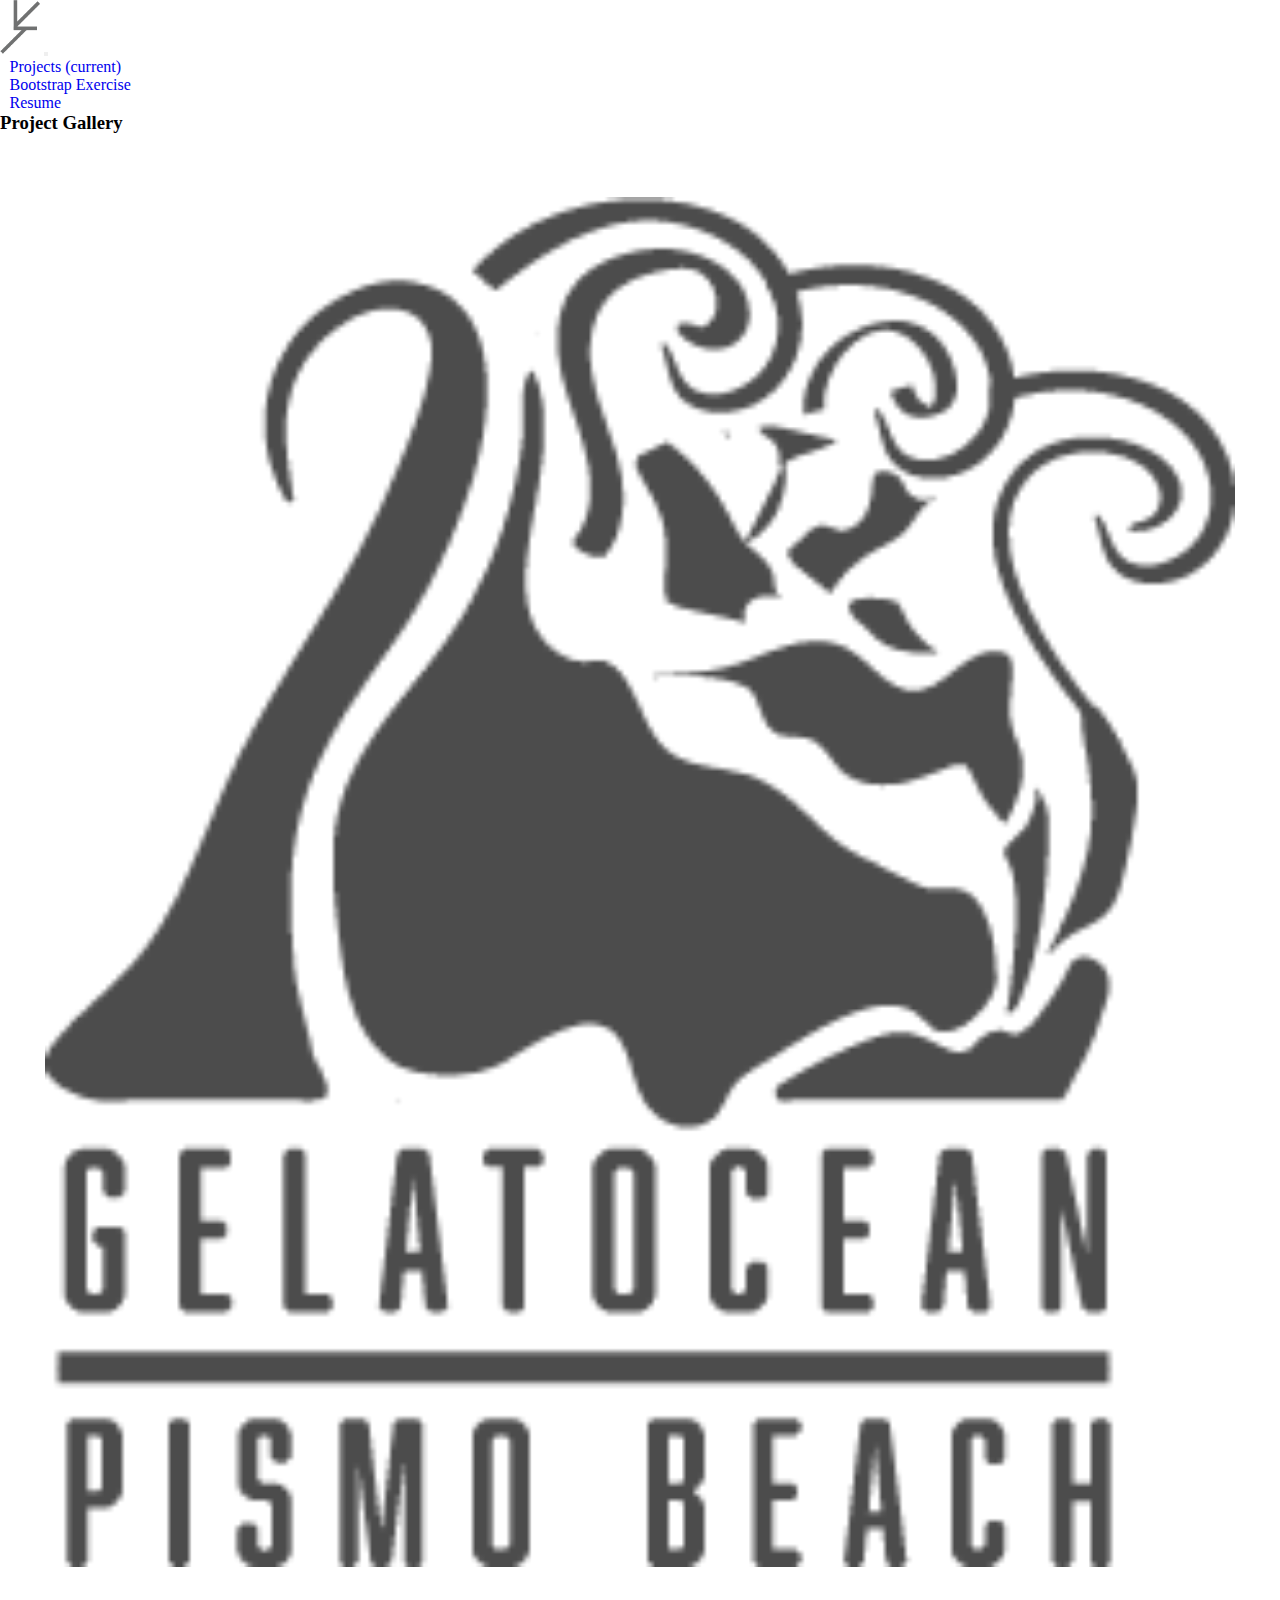
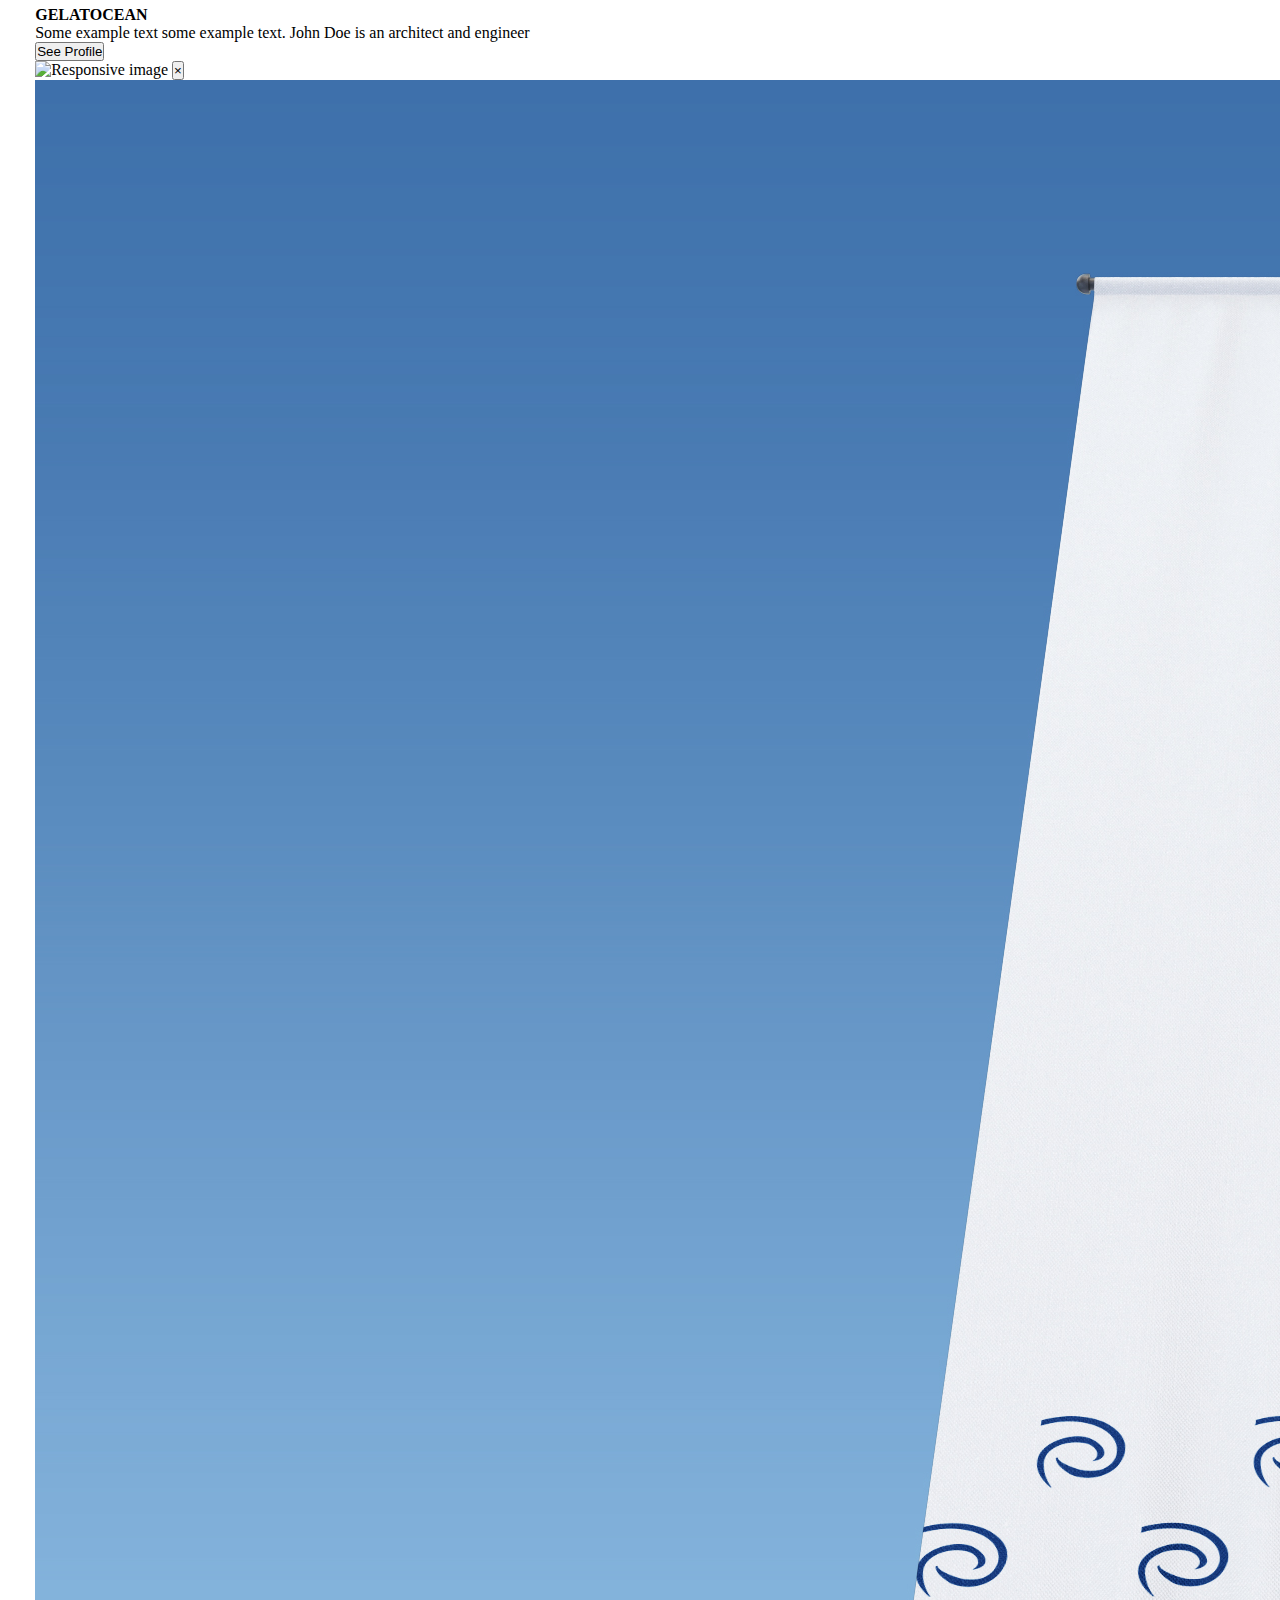
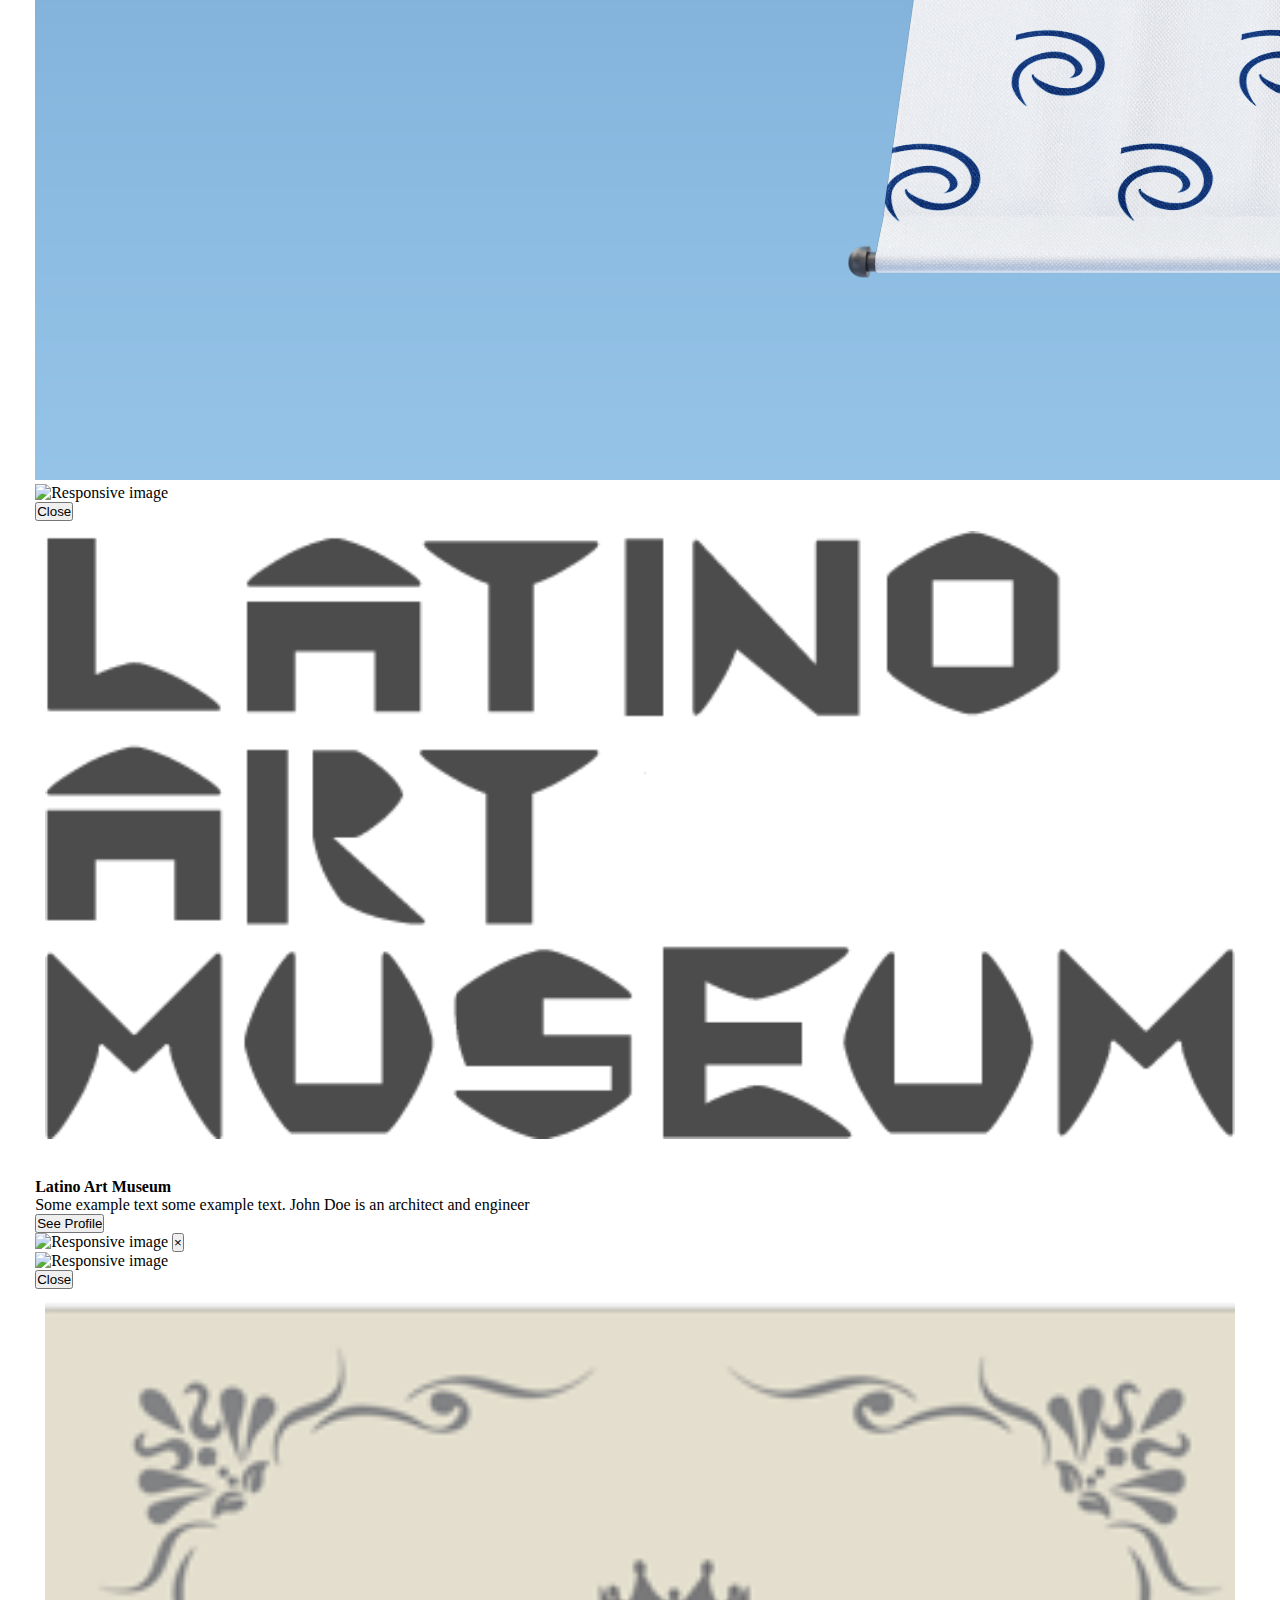
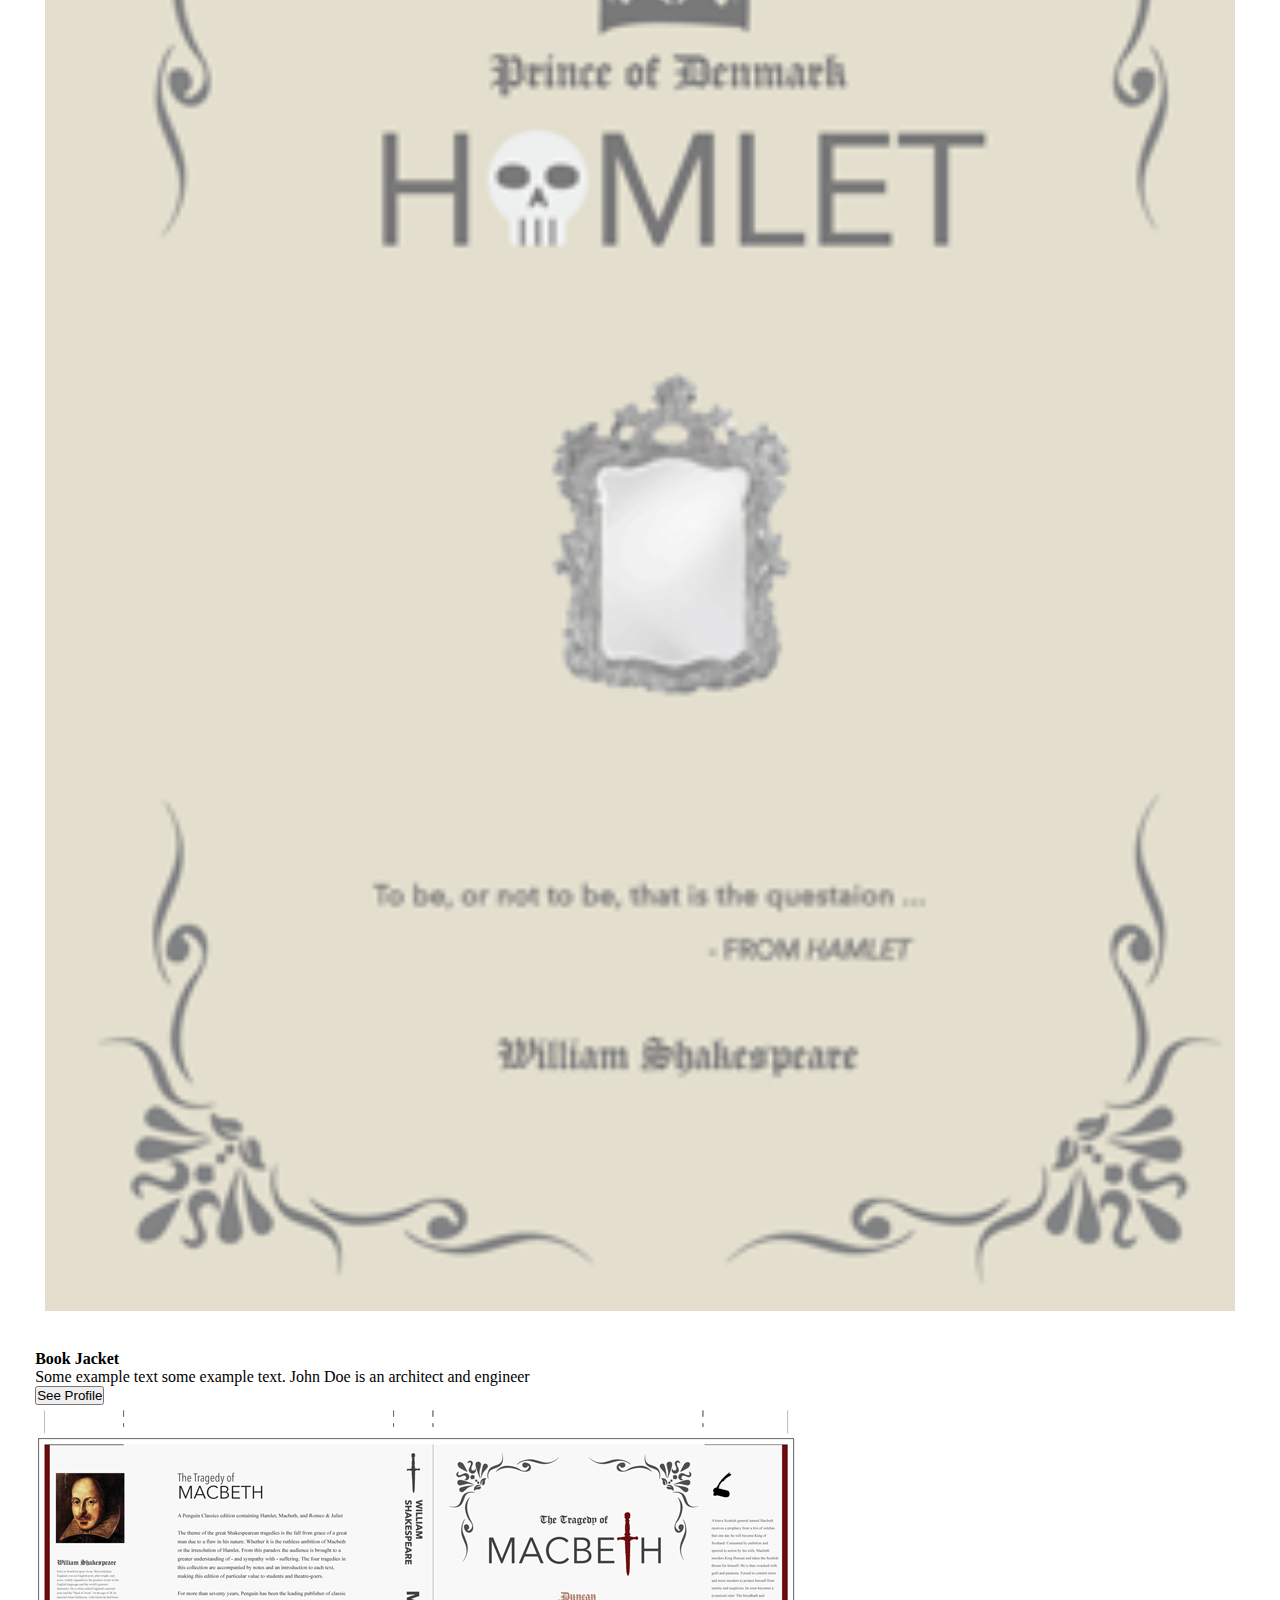
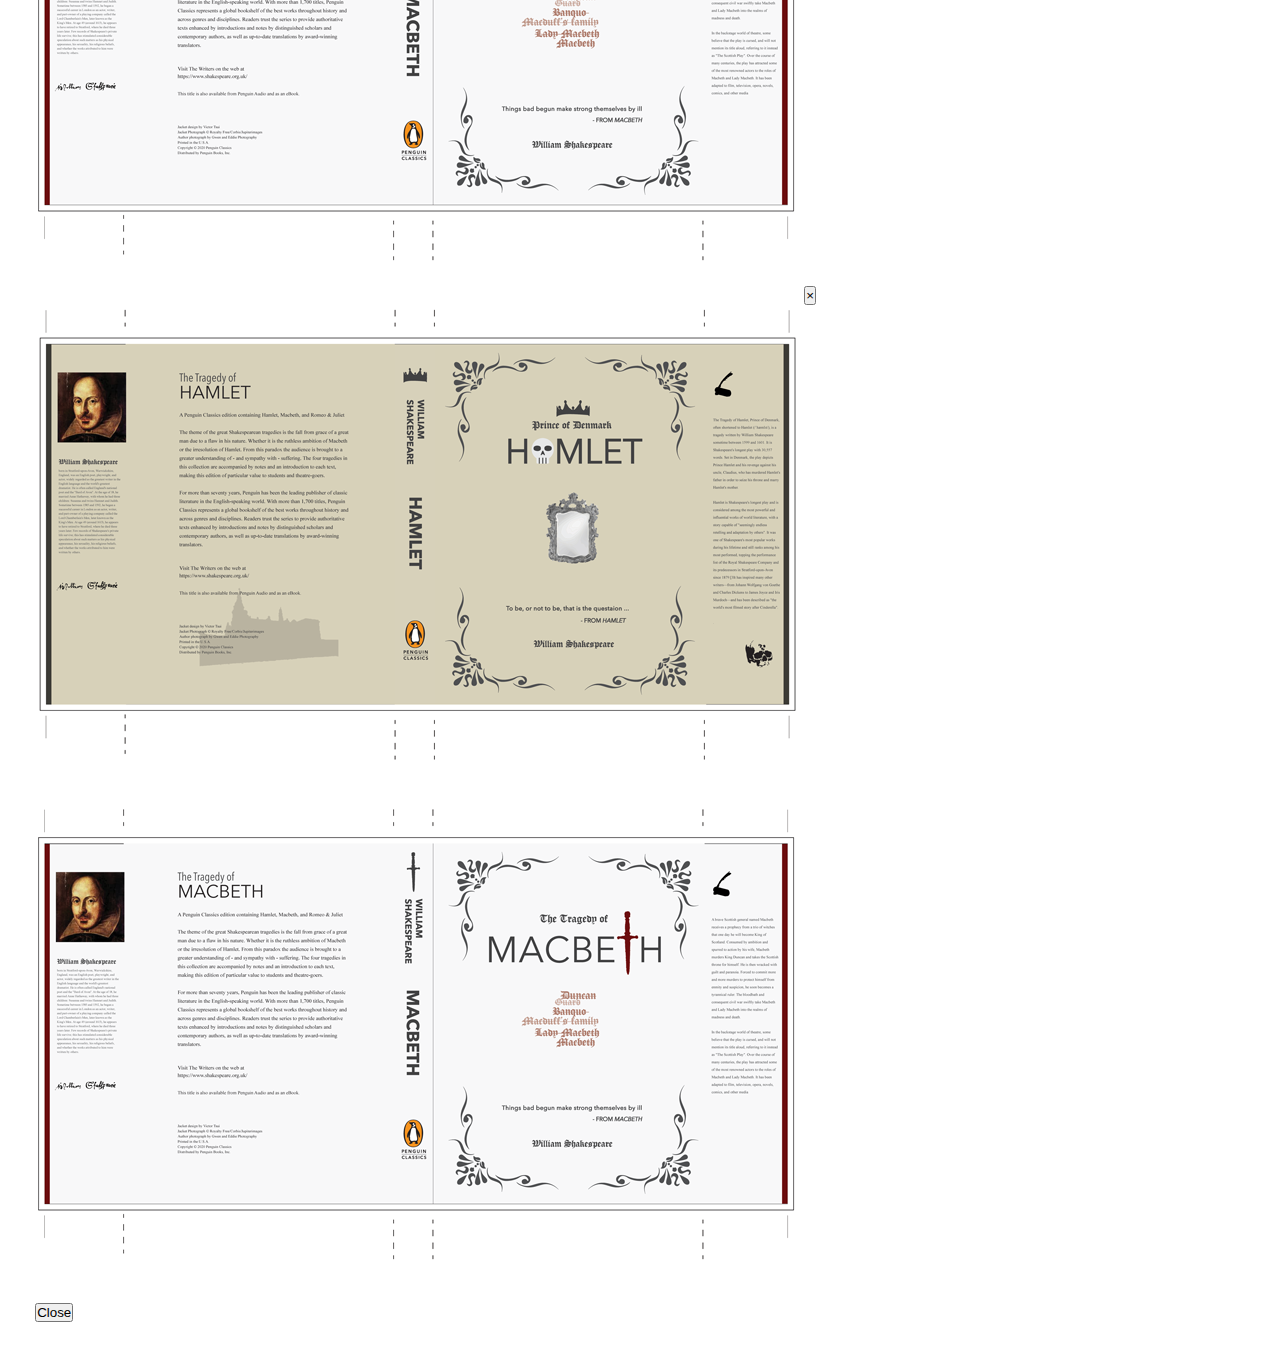
==== index.html @ 9e46dea3 "update" ====
<!DOCTYPE html>
<html lang="en">
<head>
    <meta charset="UTF-8">
    <meta name="viewport" content="width=device-width, initial-scale=1.0">
    <title>Portfolio</title>
    <link rel="stylesheet" href="asset/css/main.css">
    <link rel="stylesheet" href="https://cdn.jsdelivr.net/npm/bootstrap@4.5.3/dist/css/bootstrap.min.css"
    integrity="sha384-TX8t27EcRE3e/ihU7zmQxVncDAy5uIKz4rEkgIXeMed4M0jlfIDPvg6uqKI2xXr2" crossorigin="anonymous">
<!-- FontAwesome -->
<script src="https://kit.fontawesome.com/938a18ead6.js" crossorigin="anonymous"></script>

<link rel="icon" href="favicon.ico" type="image/x-icon" />
<link rel="apple-touch-icon" href="images/apple-touch-icon.png">
<link rel="apple-touch-icon" sizes="72x72" href="images/apple-touch-icon-72x72.png">
<link rel="apple-touch-icon" sizes="114x114" href="images/apple-touch-icon-114x114.png">
</head>

<body>
    <nav class="navbar navbar-expand-lg navbar-light">
        <a class="navbar-brand" href="index.html"><img src="asset/images/logo.png" width="40" alt=""></a>
        <button class="navbar-toggler" type="button" data-toggle="collapse" data-target="#navbarSupportedContent"
            aria-controls="navbarSupportedContent" aria-expanded="false" aria-label="Toggle navigation">
            <span class="navbar-toggler-icon"></span>
        </button>
        <div class="collapse navbar-collapse" id="navbarSupportedContent">
            <ul class="navbar-nav mr-auto">
                <li class="nav-item">
                    <a class="nav-link active" href="/index.html">Projects <span class="sr-only">(current)</span></a>
                </li>

                <li class="nav-item">
                    <a class="nav-link" href="/page.html">Bootstrap Exercise</a>
                </li>
                <li class="nav-item">
                    <a class="nav-link" href="/resume.html">Resume</a>
                </li>
            </ul>
        </div>
    </nav>

    <div class="container-fluid text-center">
        <h3>Project Gallery</h3>
       
<br>
        <div id="mockup" class="row">
            <div class="col-md-4">
                <div class="card h-100">
                    <a href="">
                        <img src="asset/images/brand.png " class="project card-img-top" style="width:100%" alt="Card image">
                     </a>
                     <div class="card-body">
                        <h4 class="card-title">GELATOCEAN</h4>
                        <p class="card-text">Some example text some example text. John Doe is an architect and engineer</p>
                        <button type="button" href="#" class="btn btn-primary" data-toggle="modal" data-target="#Gelatocean" >See Profile</button>
                            <div class="modal fade" id="Gelatocean">
                                <div class="modal-dialog">
                                    <div class="modal-content">
                                         <!-- Modal Header -->
                                         <div class="modal-header">
                                            <img src="asset/images/57297.jpg" class="img-fluid" alt="Responsive image">
                                            <button type="button" class="close" data-dismiss="modal">&times;</button>
                                          </div>
                                    
                                          <!-- Modal body -->
                                          <div class="modal-body">
                                              <img src="asset/images/Banner front.jpg" class="img-fluid" alt="Responsive image">
                                          </div>
                                          <div class="modal-body">
                                            <img src="asset/images/Billboard final.jpg" class="img-fluid" alt="Responsive image">
                                          </div>
                                          
                                    
                                          <!-- Modal footer -->
                                          <div class="modal-footer">
                                            <button type="button" class="btn btn-danger" data-dismiss="modal">Close</button>
                                          </div>
                                        </div>
                                    </div>
                                </div>
                            </div>
                      
                </div>
            </div>
            <div class="col-md-4">
                <div class="card h-100" >
                    <img src="asset/images/Museum.png " class="project card-img-top" style="width:100%" alt="Card image">
                     <div class="card-body">
                        <h4 class="card-title">Latino Art Museum</h4>
                        <p class="card-text">Some example text some example text. John Doe is an architect and engineer</p>
                            <button type="button" href="#" class="btn btn-primary" data-toggle="modal" data-target="#myModal" >See Profile</button>
                                <div class="modal fade" id="myModal">
                                    <div class="modal-dialog">
                                      <div class="modal-content">
                                  
                                        <!-- Modal Header -->
                                        <div class="modal-header">
                                          <img src="asset/images/Mockup .jpg" class="img-fluid" alt="Responsive image">
                                          <button type="button" class="close" data-dismiss="modal">&times;</button>
                                        </div>
                                  
                                        <!-- Modal body -->
                                        <div class="modal-body">
                                            <img src="asset/images/Advertisinf Board.jpg" class="img-fluid" alt="Responsive image">
                                        </div>
                                  
                                        <!-- Modal footer -->
                                        <div class="modal-footer">
                                          <button type="button" class="btn btn-danger" data-dismiss="modal">Close</button>
                                        </div>
                            </div>
                      </div>
               
            </div>
        </div>

    </div>
        
            </div>
            <div class="col-md-4">
                <div class="card h-100" >
                    <a href="">
                        <img src="asset/images/cover.png " class="project card-img-top" style="width:100%" alt="Card image">
                     </a>
                     <div class="card-body">
                        <h4 class="card-title">Book Jacket</h4>
                        <p class="card-text">Some example text some example text. John Doe is an architect and engineer</p>
                            <button type="button" href="#" class="btn btn-primary" data-toggle="modal" data-target="#bookjacket" >See Profile</button>
                            <div class="modal fade" id="bookjacket">
                                <div class="modal-dialog">
                                  <div class="modal-content">
                                  
                                    <!-- Modal Header -->
                                    <div class="modal-header">
                                      <img src="asset/images/print-layout-vcd2-01.png" class="img-fluid" alt="Responsive image">
                                      <button type="button" class="close" data-dismiss="modal">&times;</button>
                                    </div>
                                    
                                    <!-- Modal body -->
                                    <div class="modal-body">
                                        <img src="asset/images/print-layout-vcd2-02.png" class="img-fluid" alt="Responsive image">
                                        <img src="asset/images/print-layout-vcd2-01.png" class="img-fluid" alt="Responsive image">
                                    </div>
                                    
                                    <!-- Modal footer -->
                                    <div class="modal-footer">
                                      <button type="button" class="btn btn-danger" data-dismiss="modal">Close</button>
                                    </div>
                                    
                                  </div>
                                </div>
                              </div>
                      </div>
                </div>


                </div>


            
    <script src="https://code.jquery.com/jquery-3.5.1.slim.min.js" integrity="sha384-DfXdz2htPH0lsSSs5nCTpuj/zy4C+OGpamoFVy38MVBnE+IbbVYUew+OrCXaRkfj" crossorigin="anonymous"></script>
    <script src="https://cdn.jsdelivr.net/npm/popper.js@1.16.1/dist/umd/popper.min.js" integrity="sha384-9/reFTGAW83EW2RDu2S0VKaIzap3H66lZH81PoYlFhbGU+6BZp6G7niu735Sk7lN" crossorigin="anonymous"></script>
    <script src="https://cdn.jsdelivr.net/npm/bootstrap@4.5.3/dist/js/bootstrap.min.js" integrity="sha384-w1Q4orYjBQndcko6MimVbzY0tgp4pWB4lZ7lr30WKz0vr/aWKhXdBNmNb5D92v7s" crossorigin="anonymous"></script>
    <script>
        $(document).ready(function(){
          $('[data-toggle="popover"]').popover();   
        });
        </script>
</body>
</html>
---- asset/css/main.css ----
* {
  -webkit-box-sizing: border-box;
          box-sizing: border-box;
  margin: 0;
  padding: 0;
}

body {
  margin: 0;
  font-family: "Lato";
}

a {
  text-decoration: none;
}

ul {
  list-style: none;
}

.logo.n.link {
  padding: 1.5em;
  max-width: 1200px;
  margin: 0 auto;
}

header {
  display: -webkit-box;
  display: -ms-flexbox;
  display: flex;
  -webkit-box-pack: justify;
      -ms-flex-pack: justify;
          justify-content: space-between;
}

.logo {
  text-transform: uppercase;
}

.nav-links {
  display: -webkit-box;
  display: -ms-flexbox;
  display: flex;
}

li a {
  padding: 0 .6em;
}

#mockup{
  margin: 2.2rem;
 }

.project {
  border: 10px solid transparent;
  margin-bottom: 25px;
 
  opacity: 0.7;
}
.project:hover {
  border-color: #f1f1f1;
}


/*# sourceMappingURL=main.css.map */
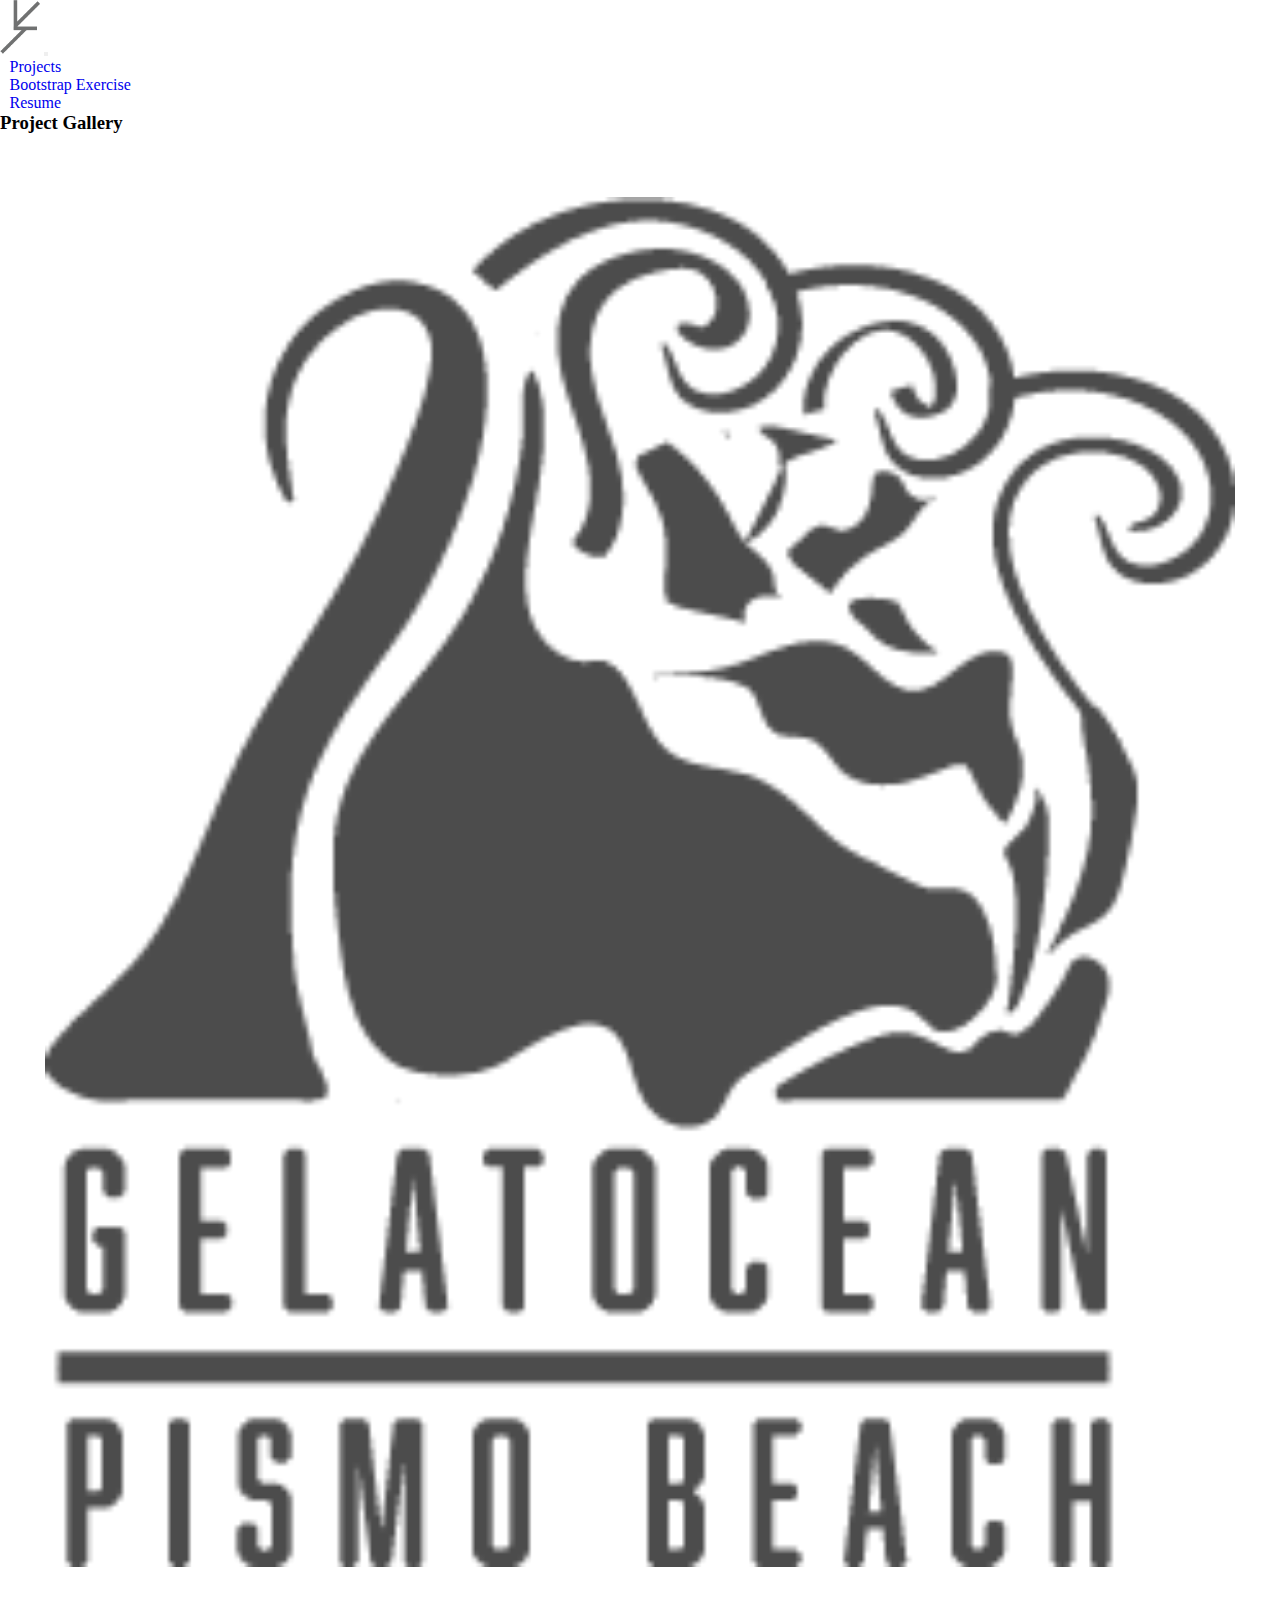
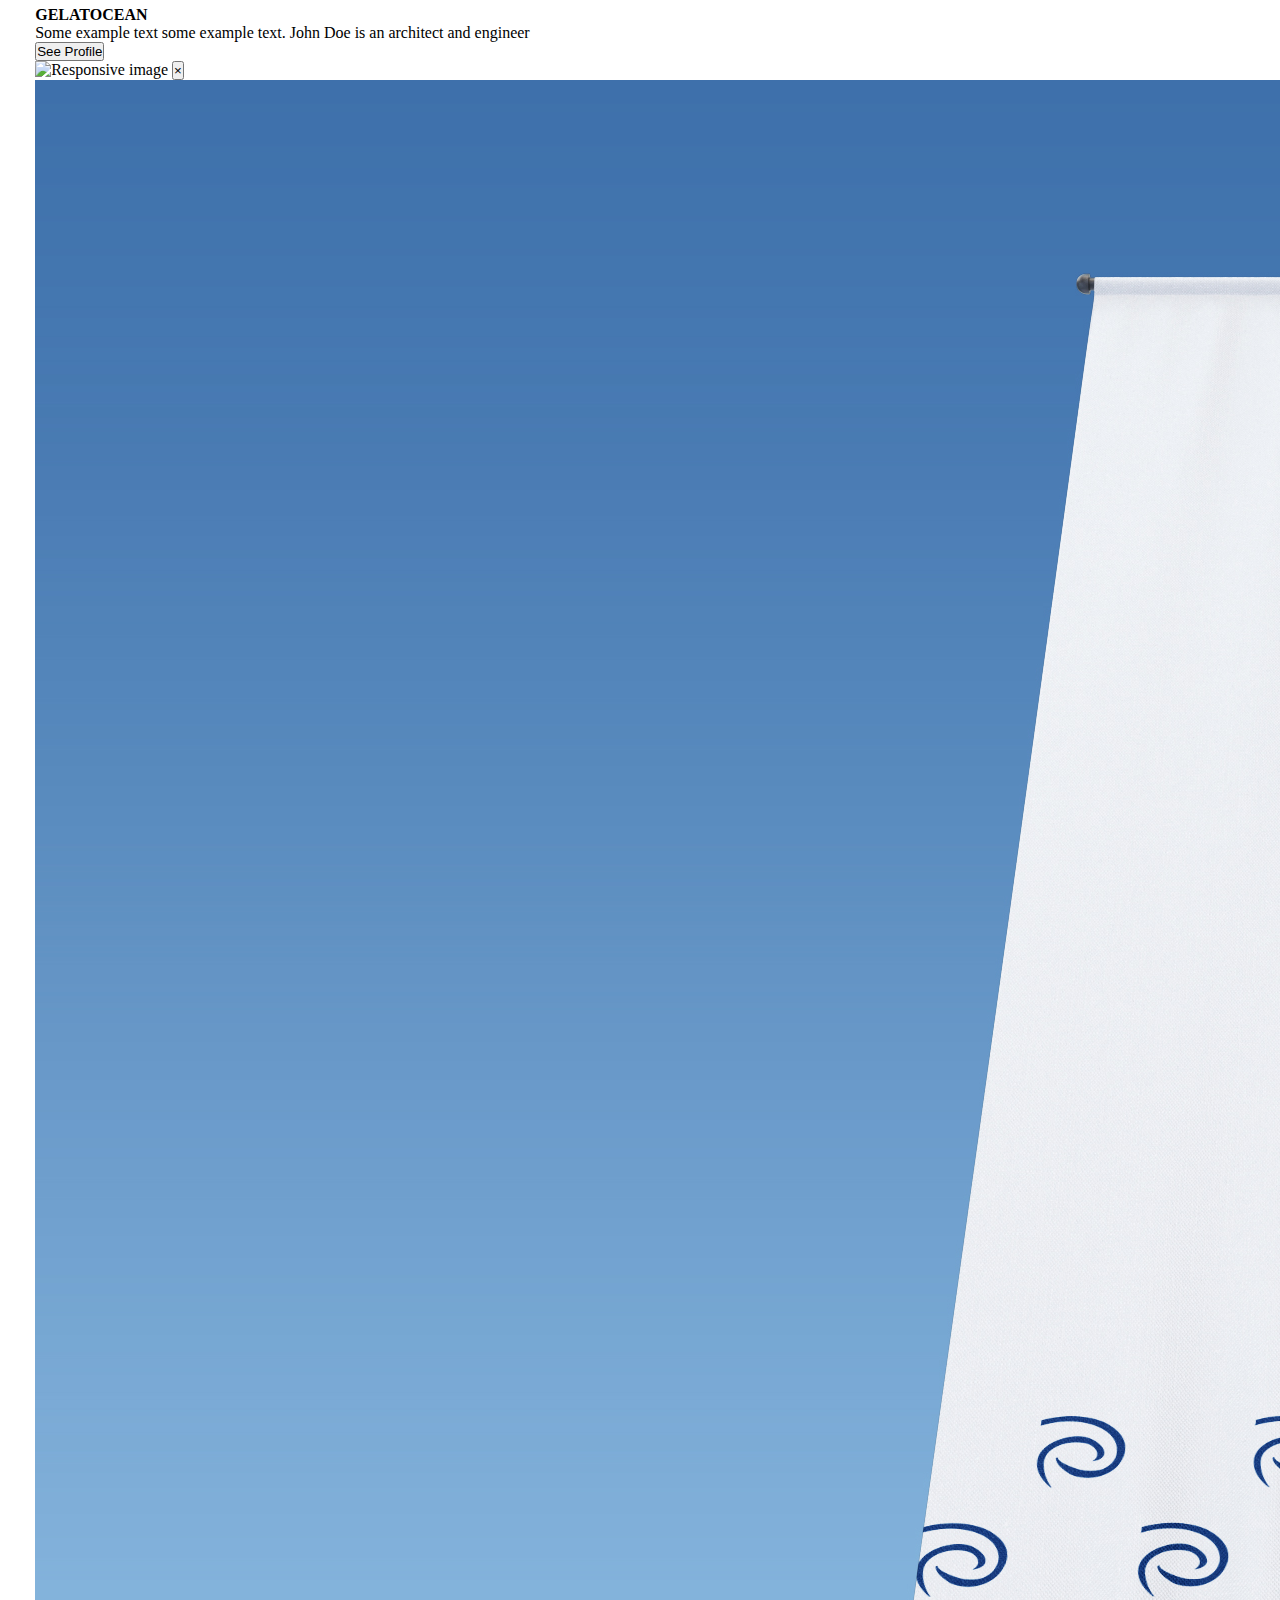
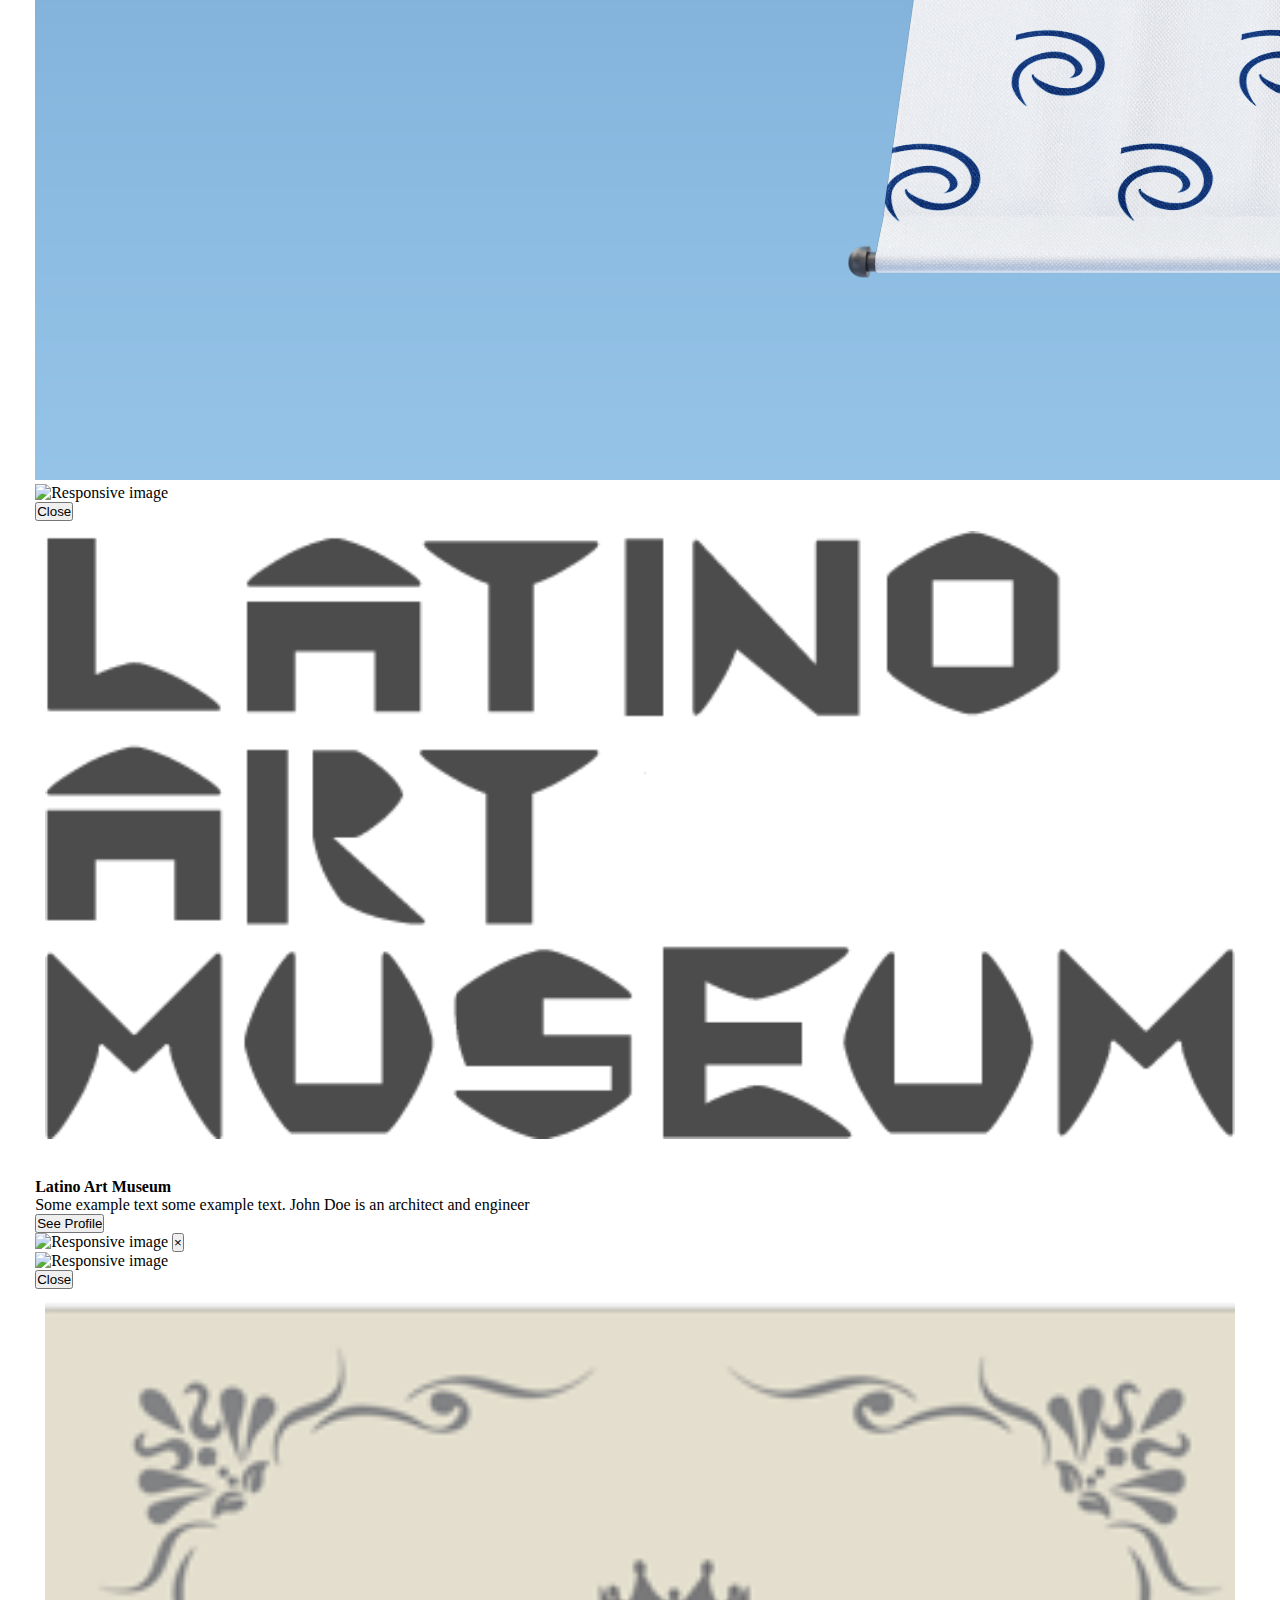
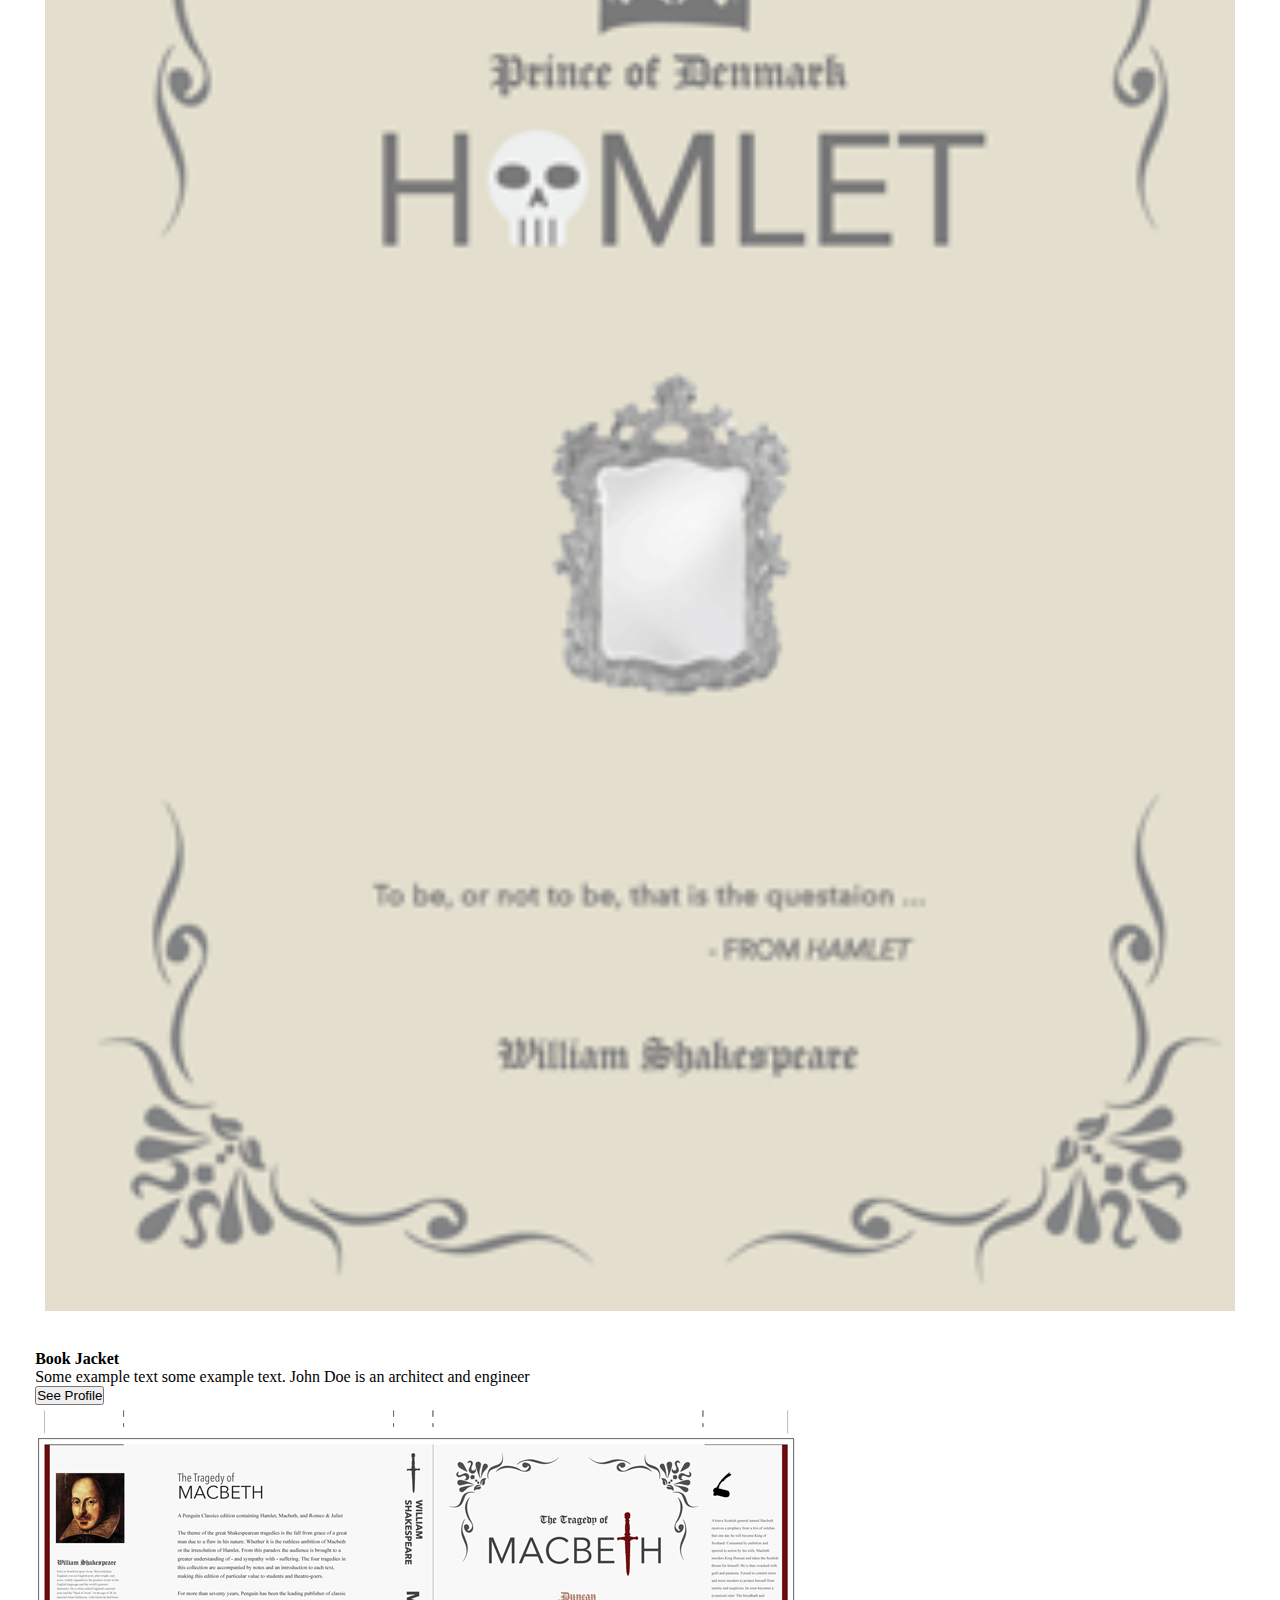
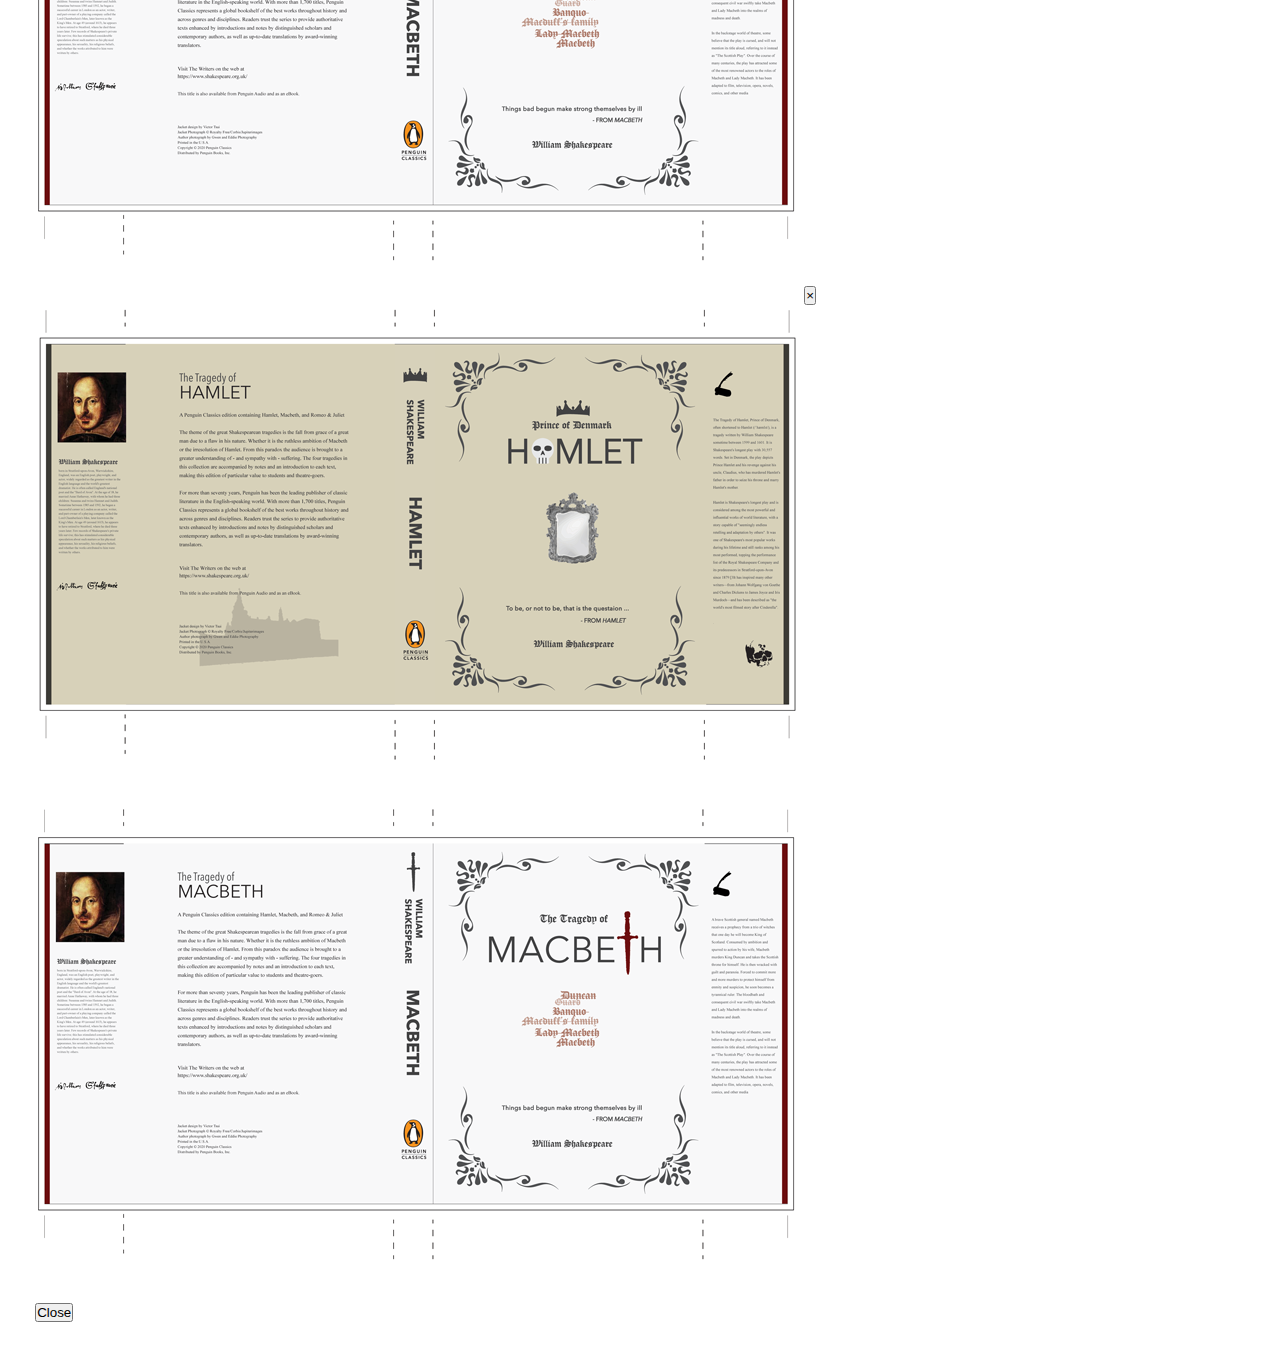
==== commit f5601a0e: "update" ====
--- a/index.html
+++ b/index.html
@@ -26,7 +26,7 @@
         <div class="collapse navbar-collapse" id="navbarSupportedContent">
             <ul class="navbar-nav mr-auto">
                 <li class="nav-item">
-                    <a class="nav-link active" href="/index.html">Projects <span class="sr-only">(current)</span></a>
+                    <a class="nav-link active" href="/index.html">Projects</a>
                 </li>
 
                 <li class="nav-item">
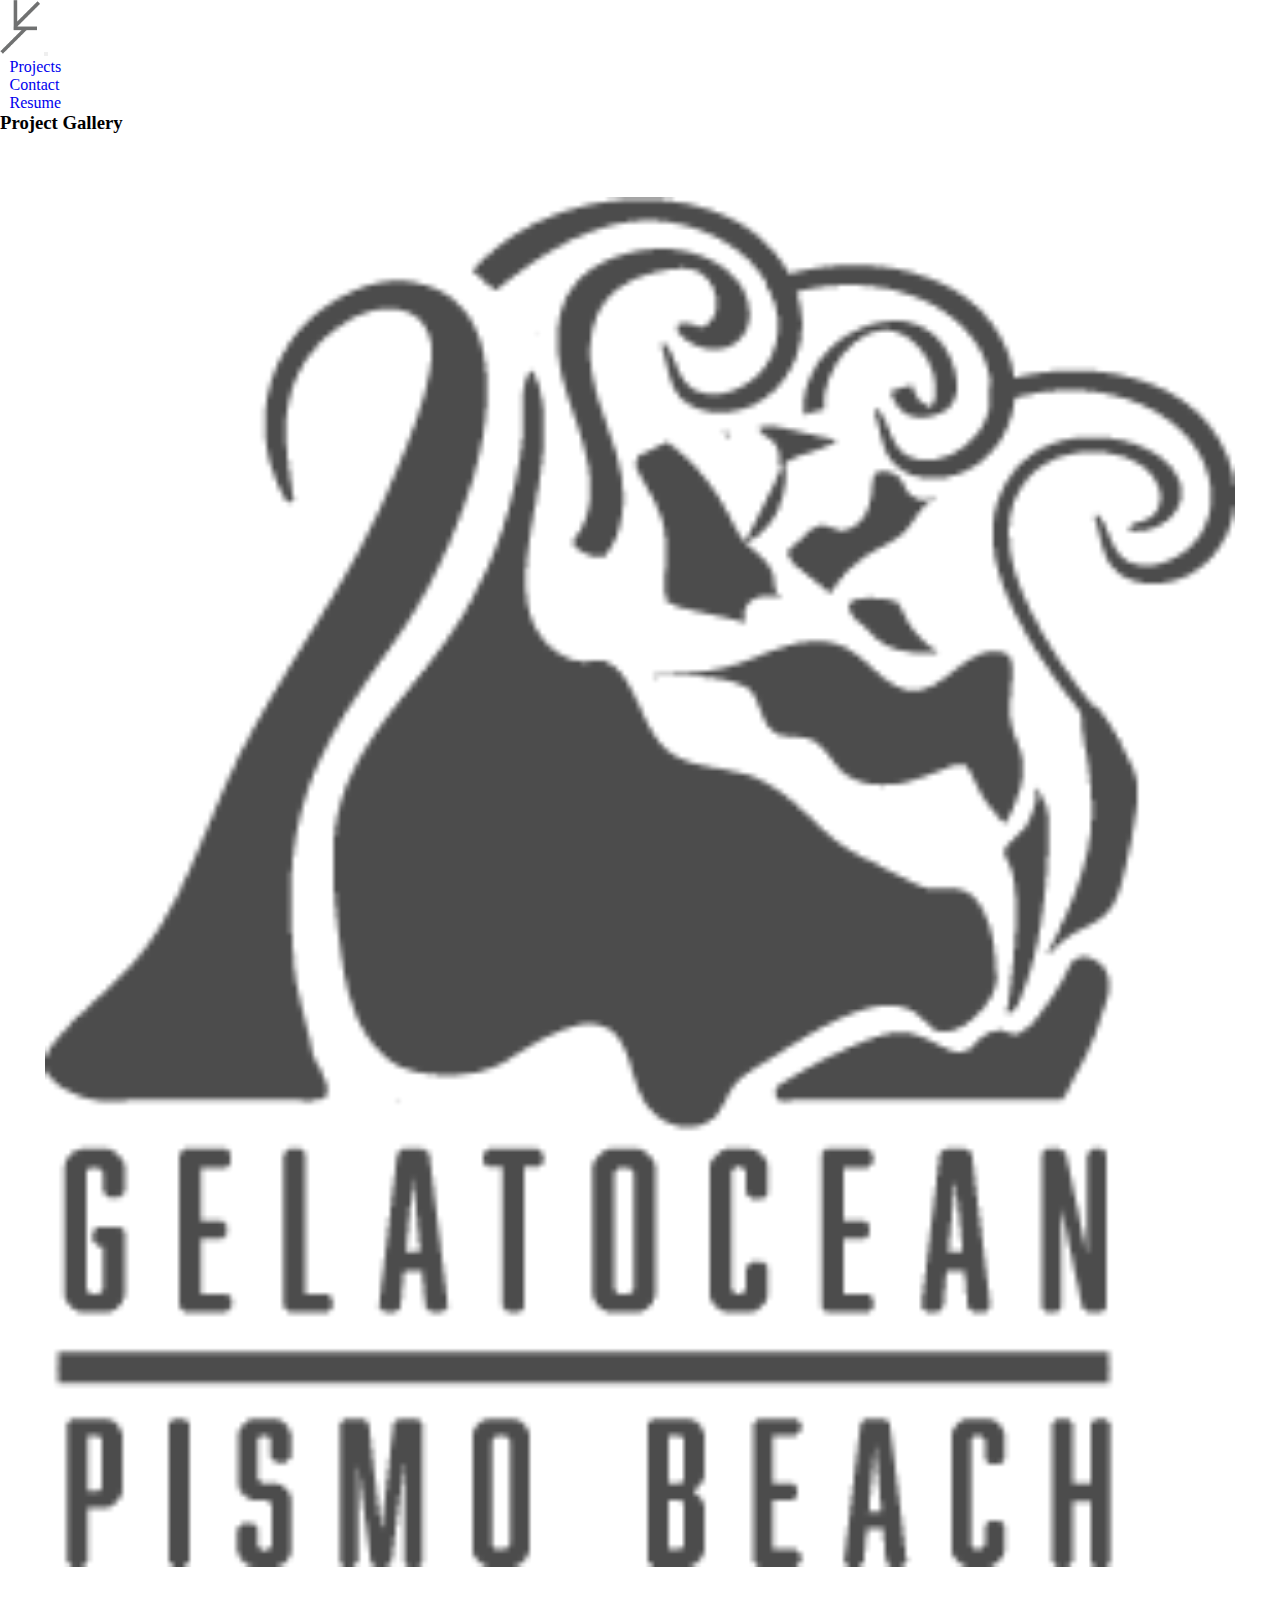
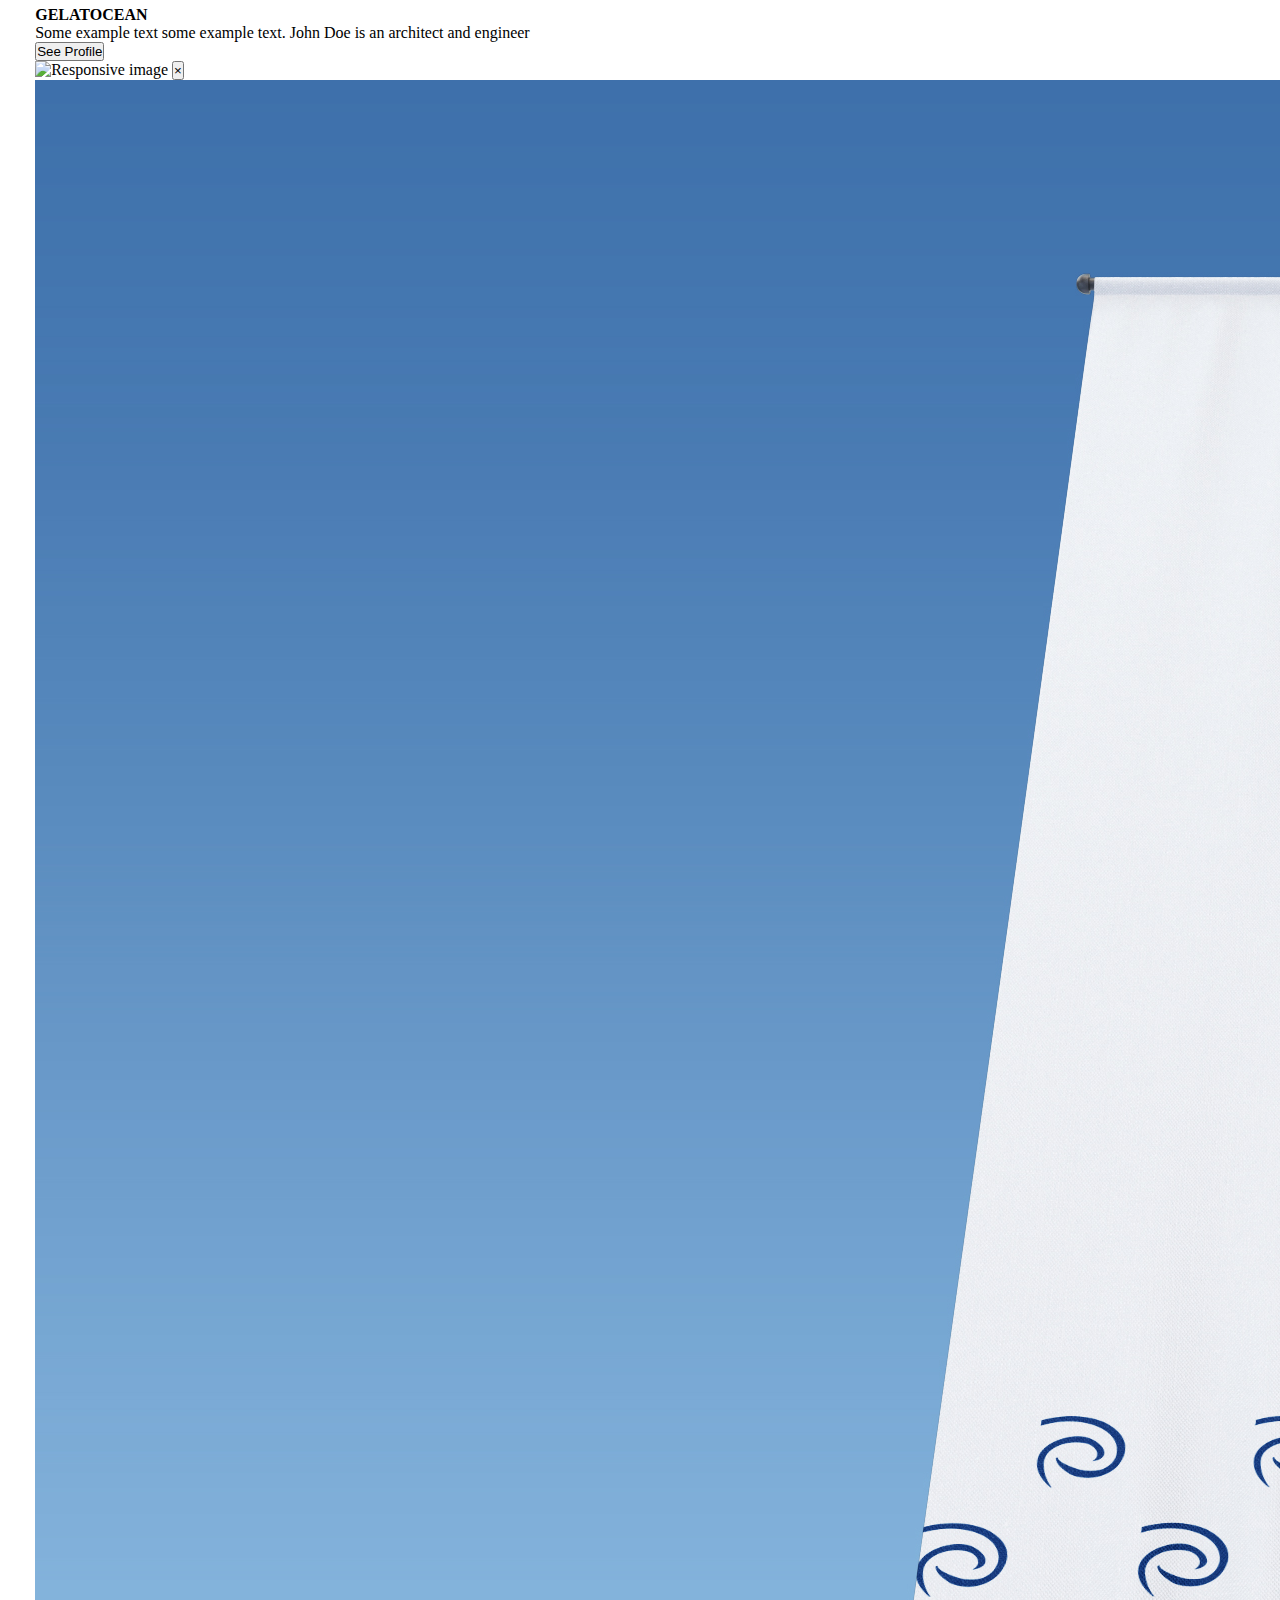
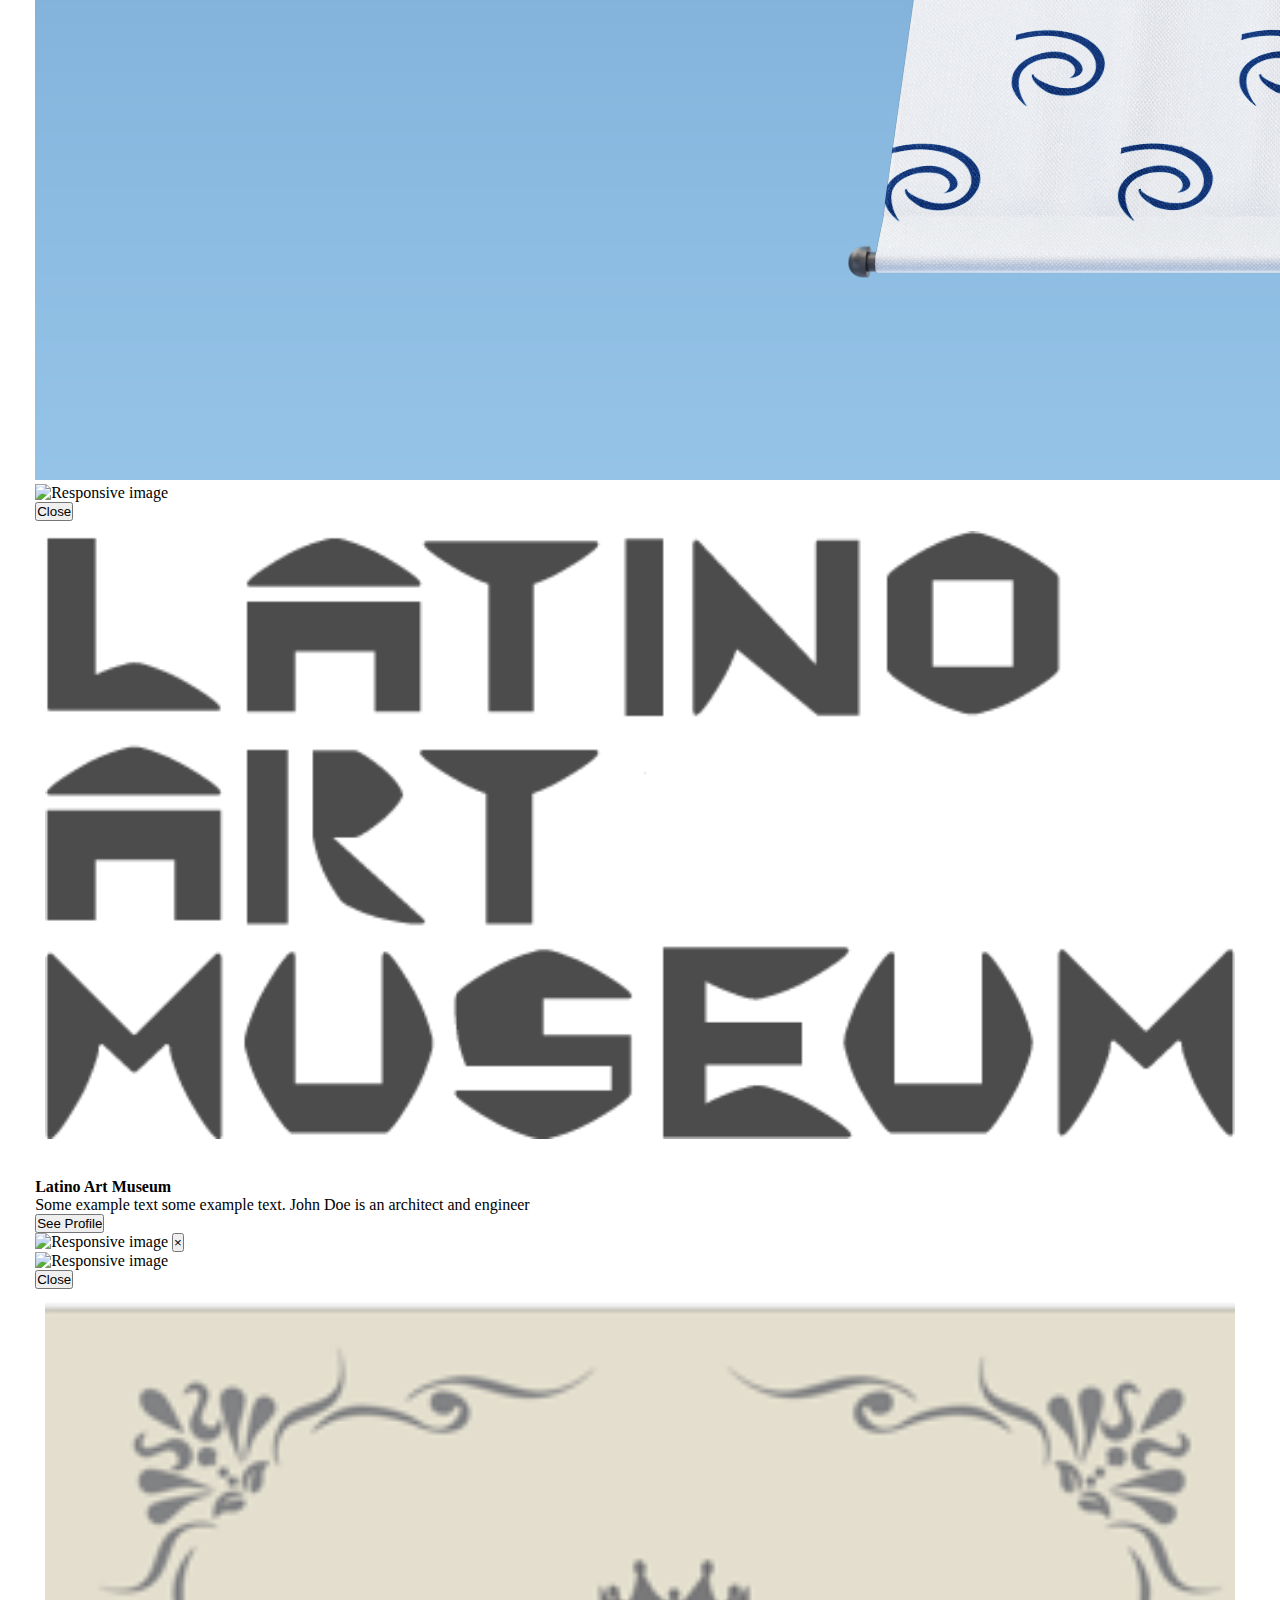
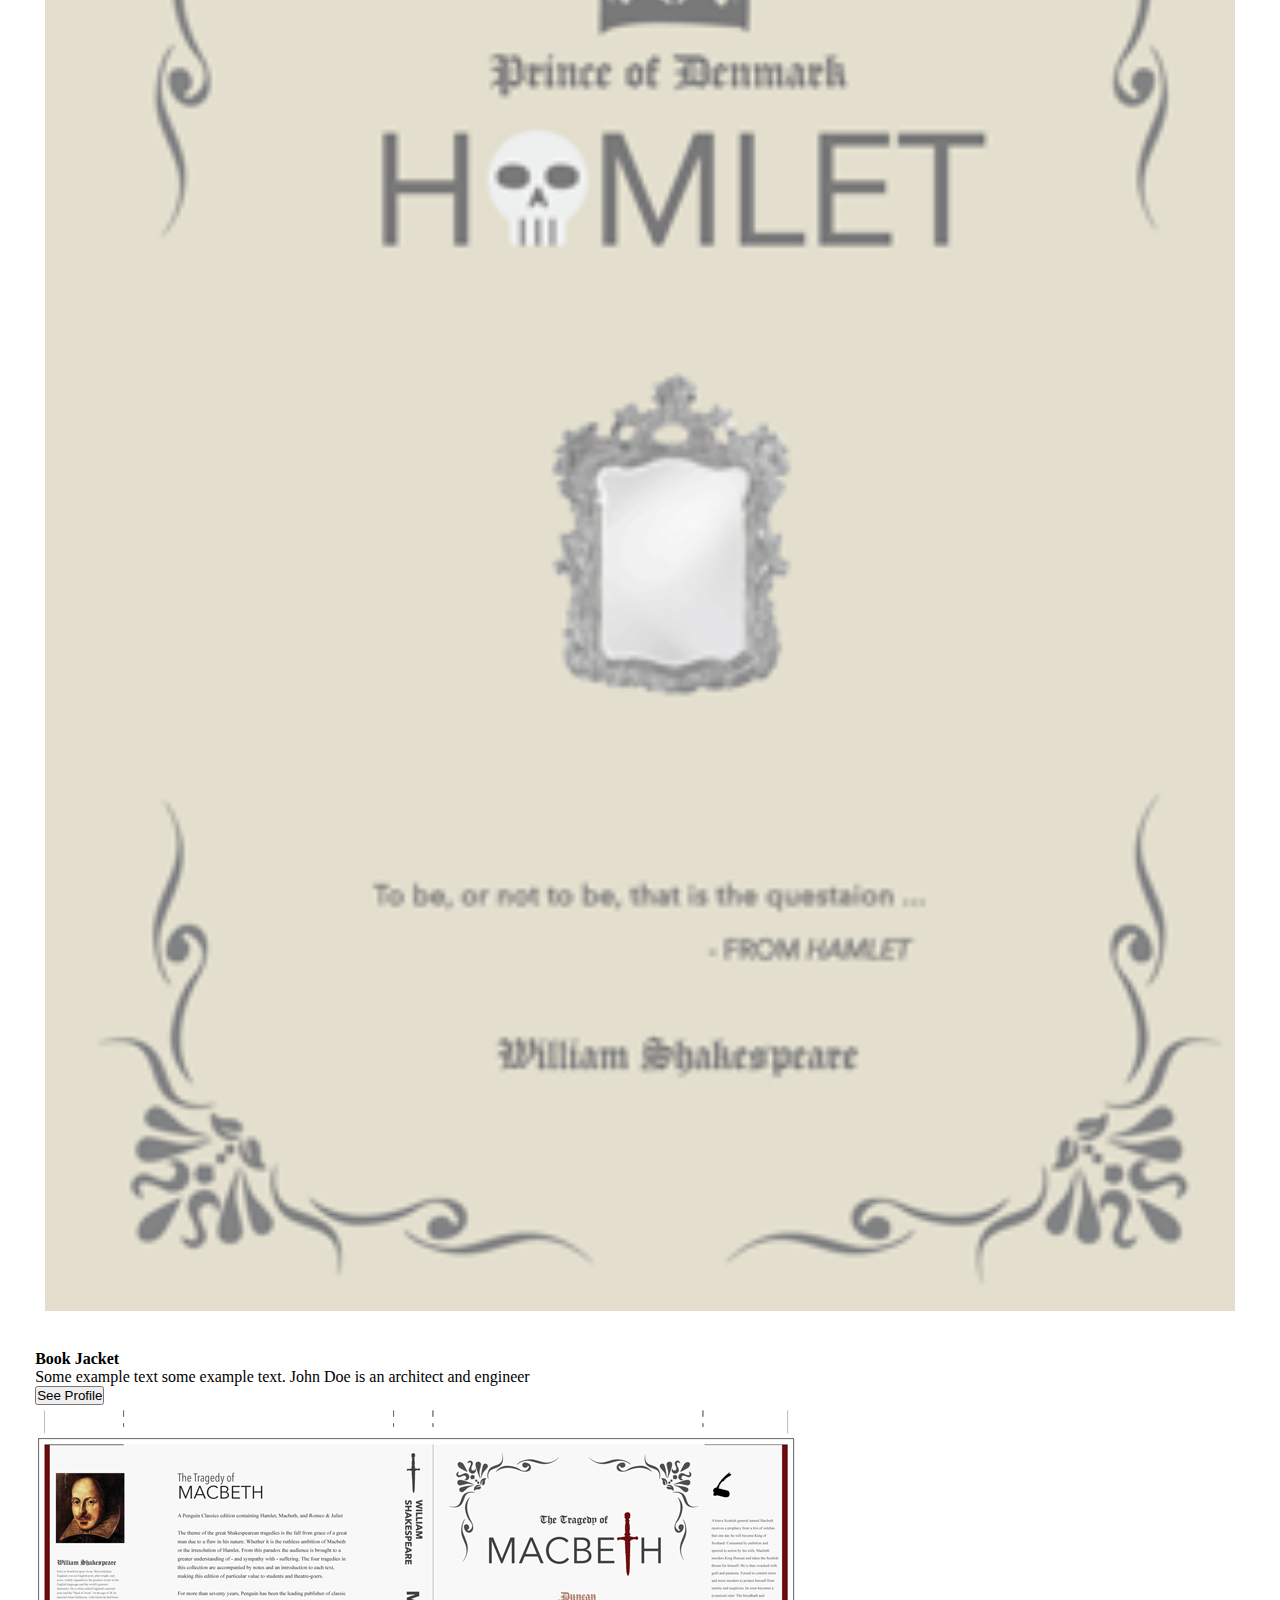
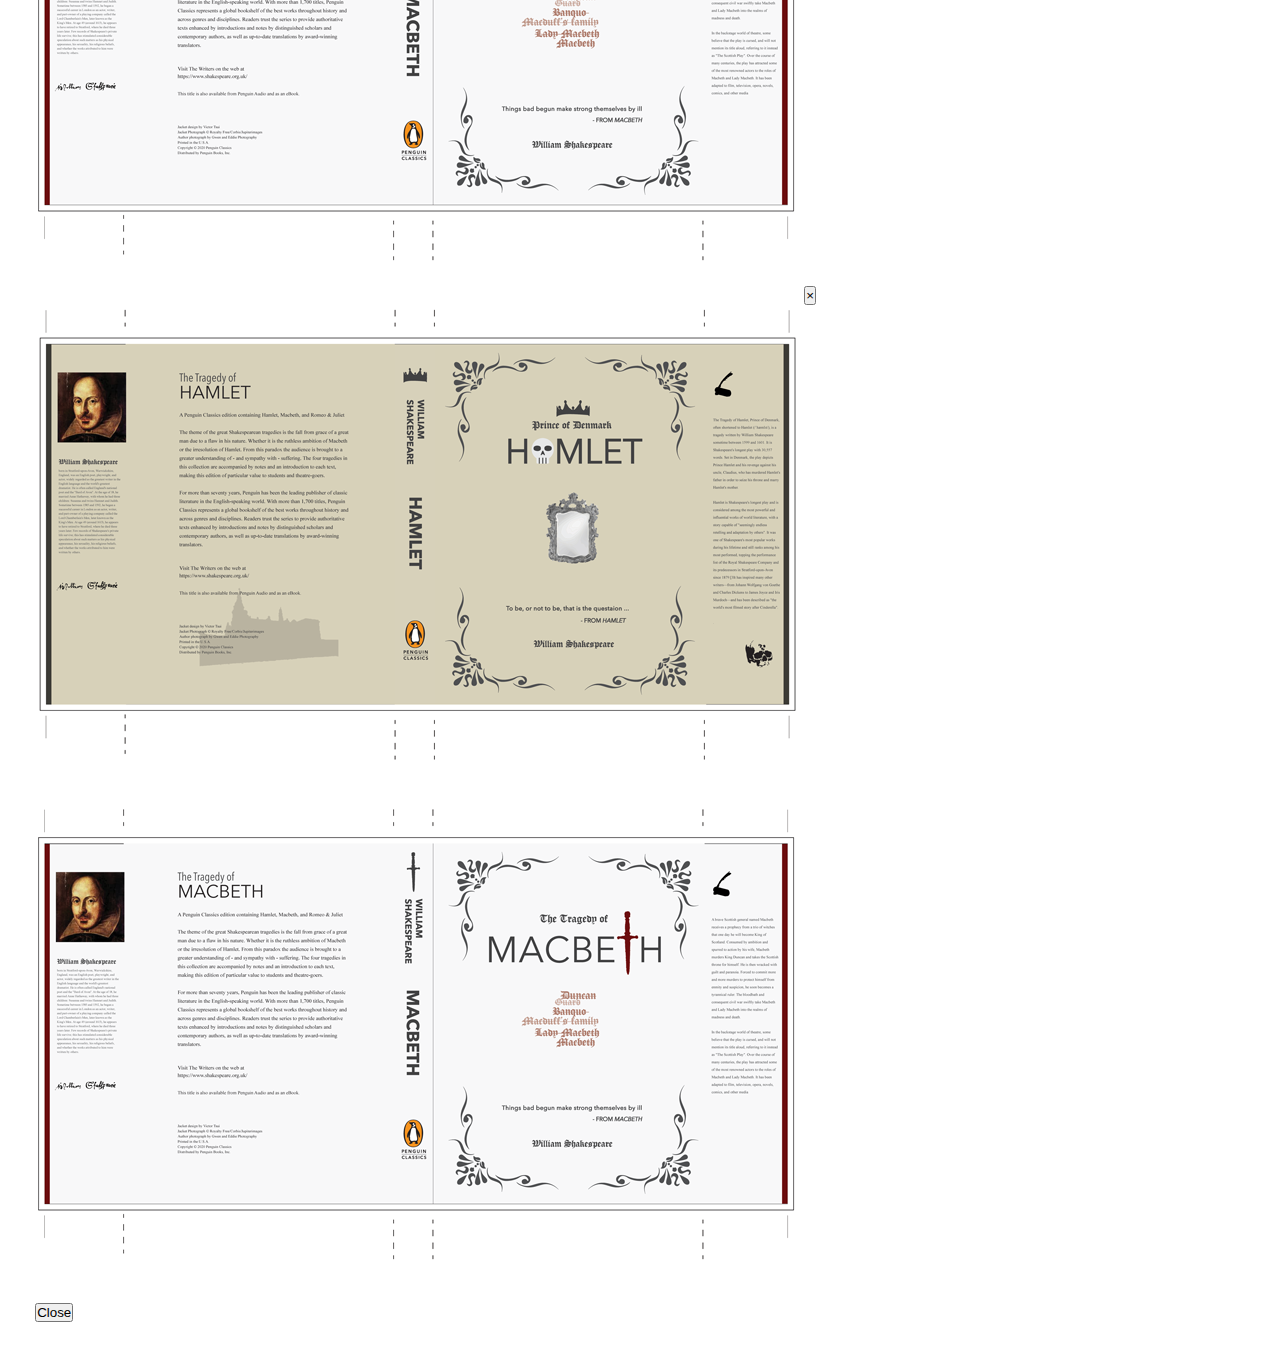
==== commit 44bbc31a: "gg" ====
--- a/index.html
+++ b/index.html
@@ -28,9 +28,8 @@
                 <li class="nav-item">
                     <a class="nav-link active" href="/index.html">Projects</a>
                 </li>
-
                 <li class="nav-item">
-                    <a class="nav-link" href="/page.html">Bootstrap Exercise</a>
+                    <a class="nav-link" href="/page.html">Contact</a>
                 </li>
                 <li class="nav-item">
                     <a class="nav-link" href="/resume.html">Resume</a>
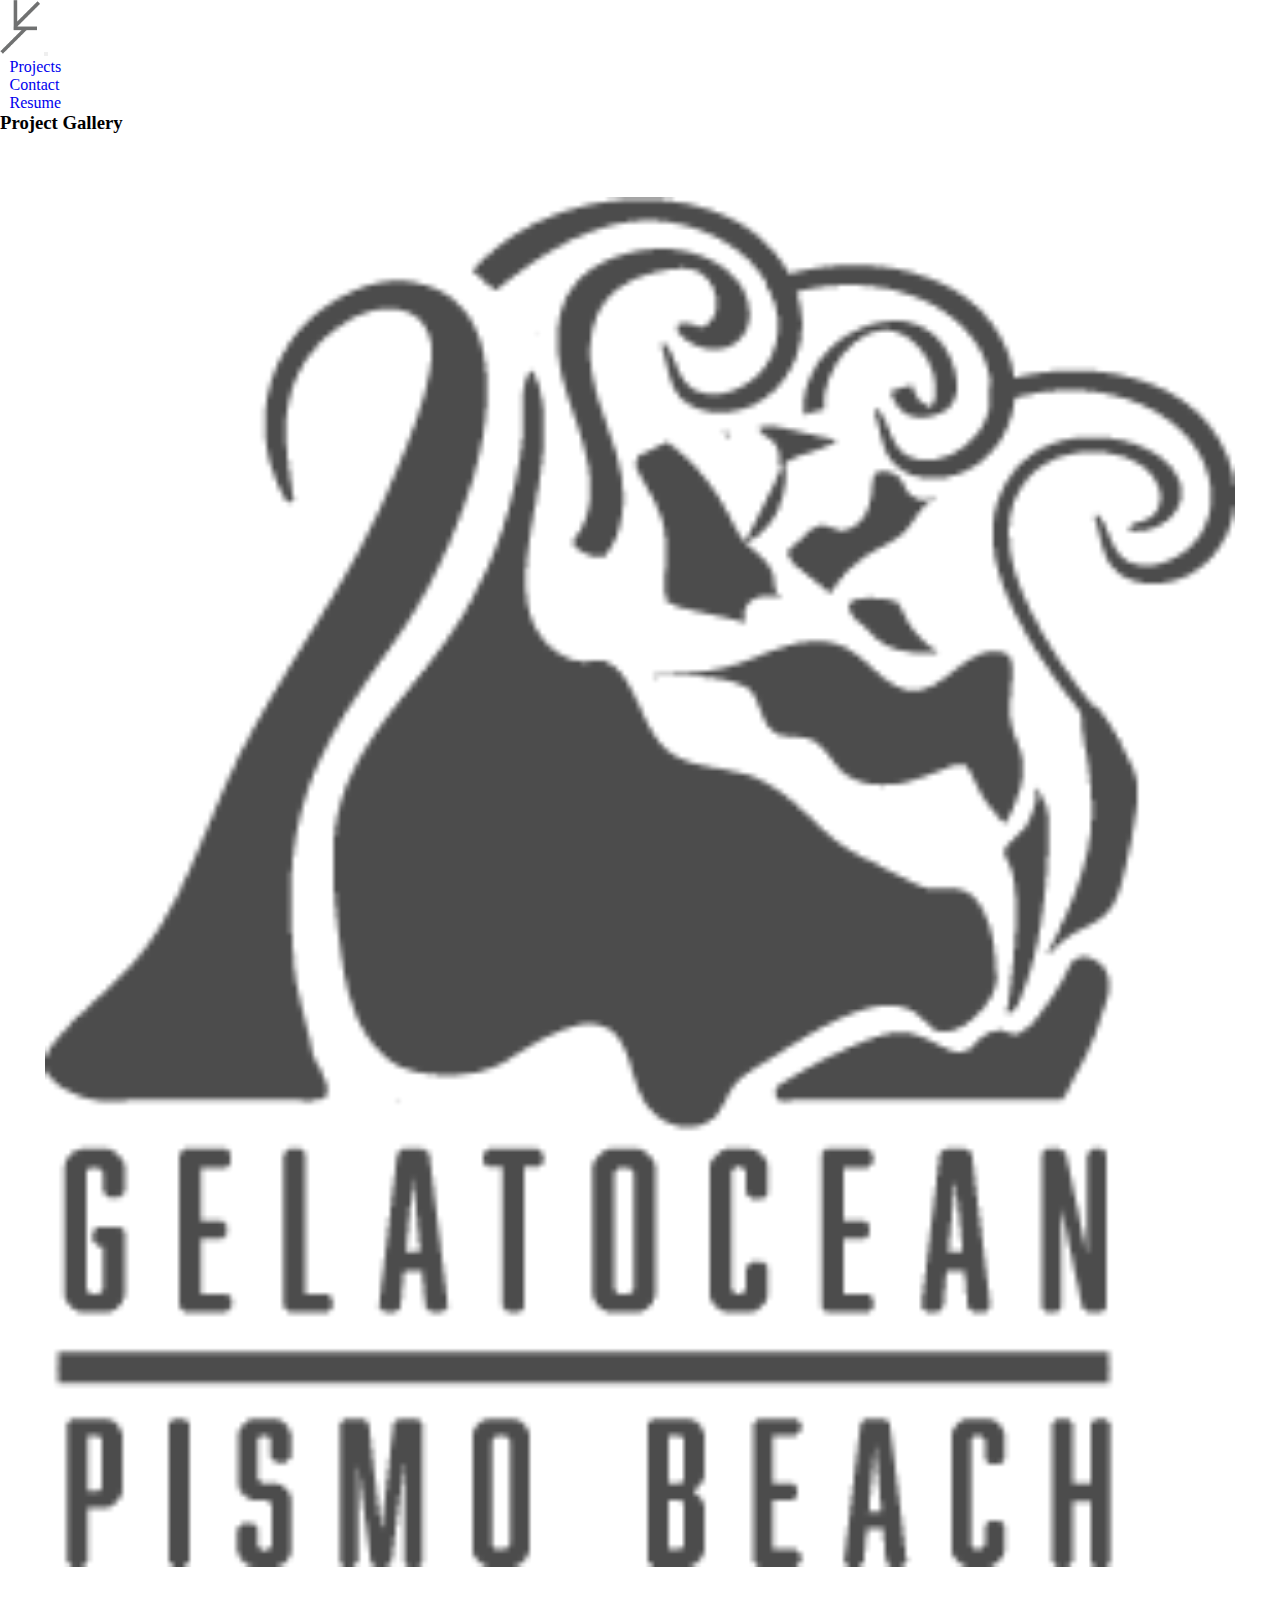
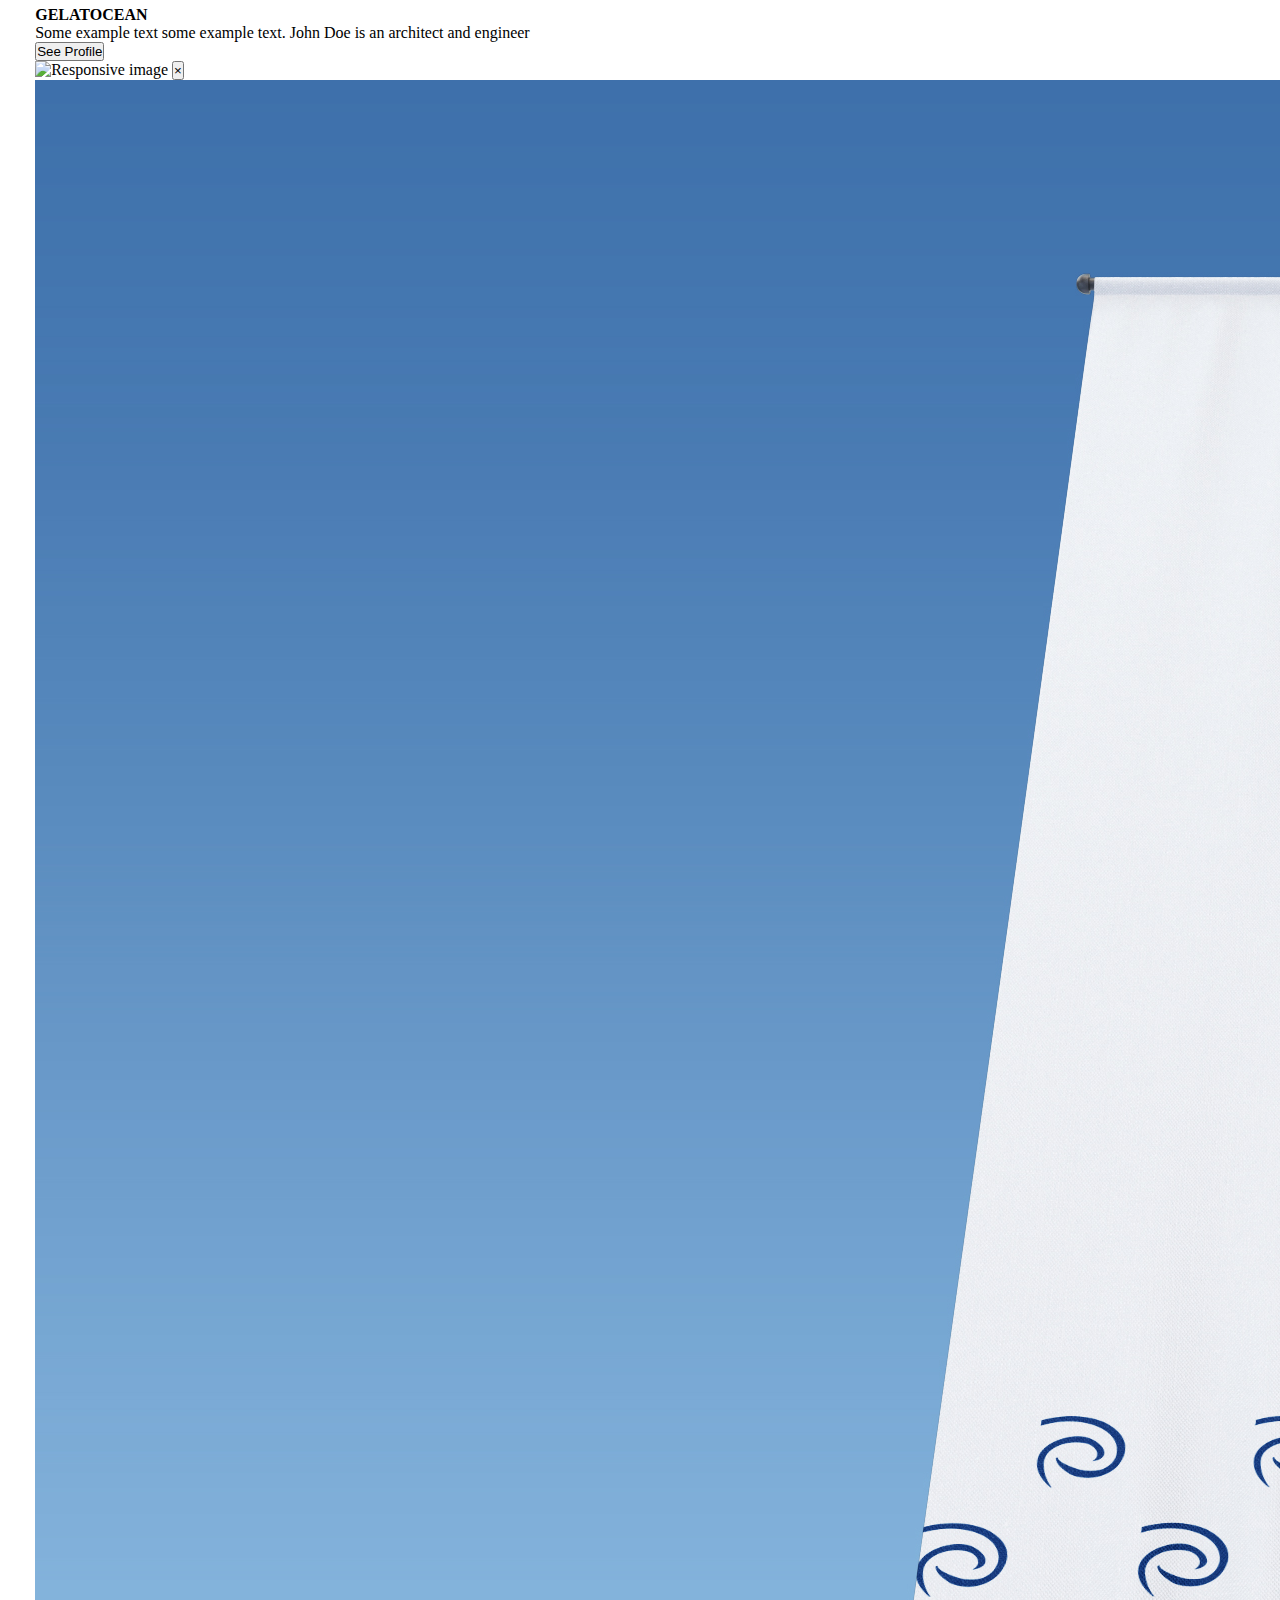
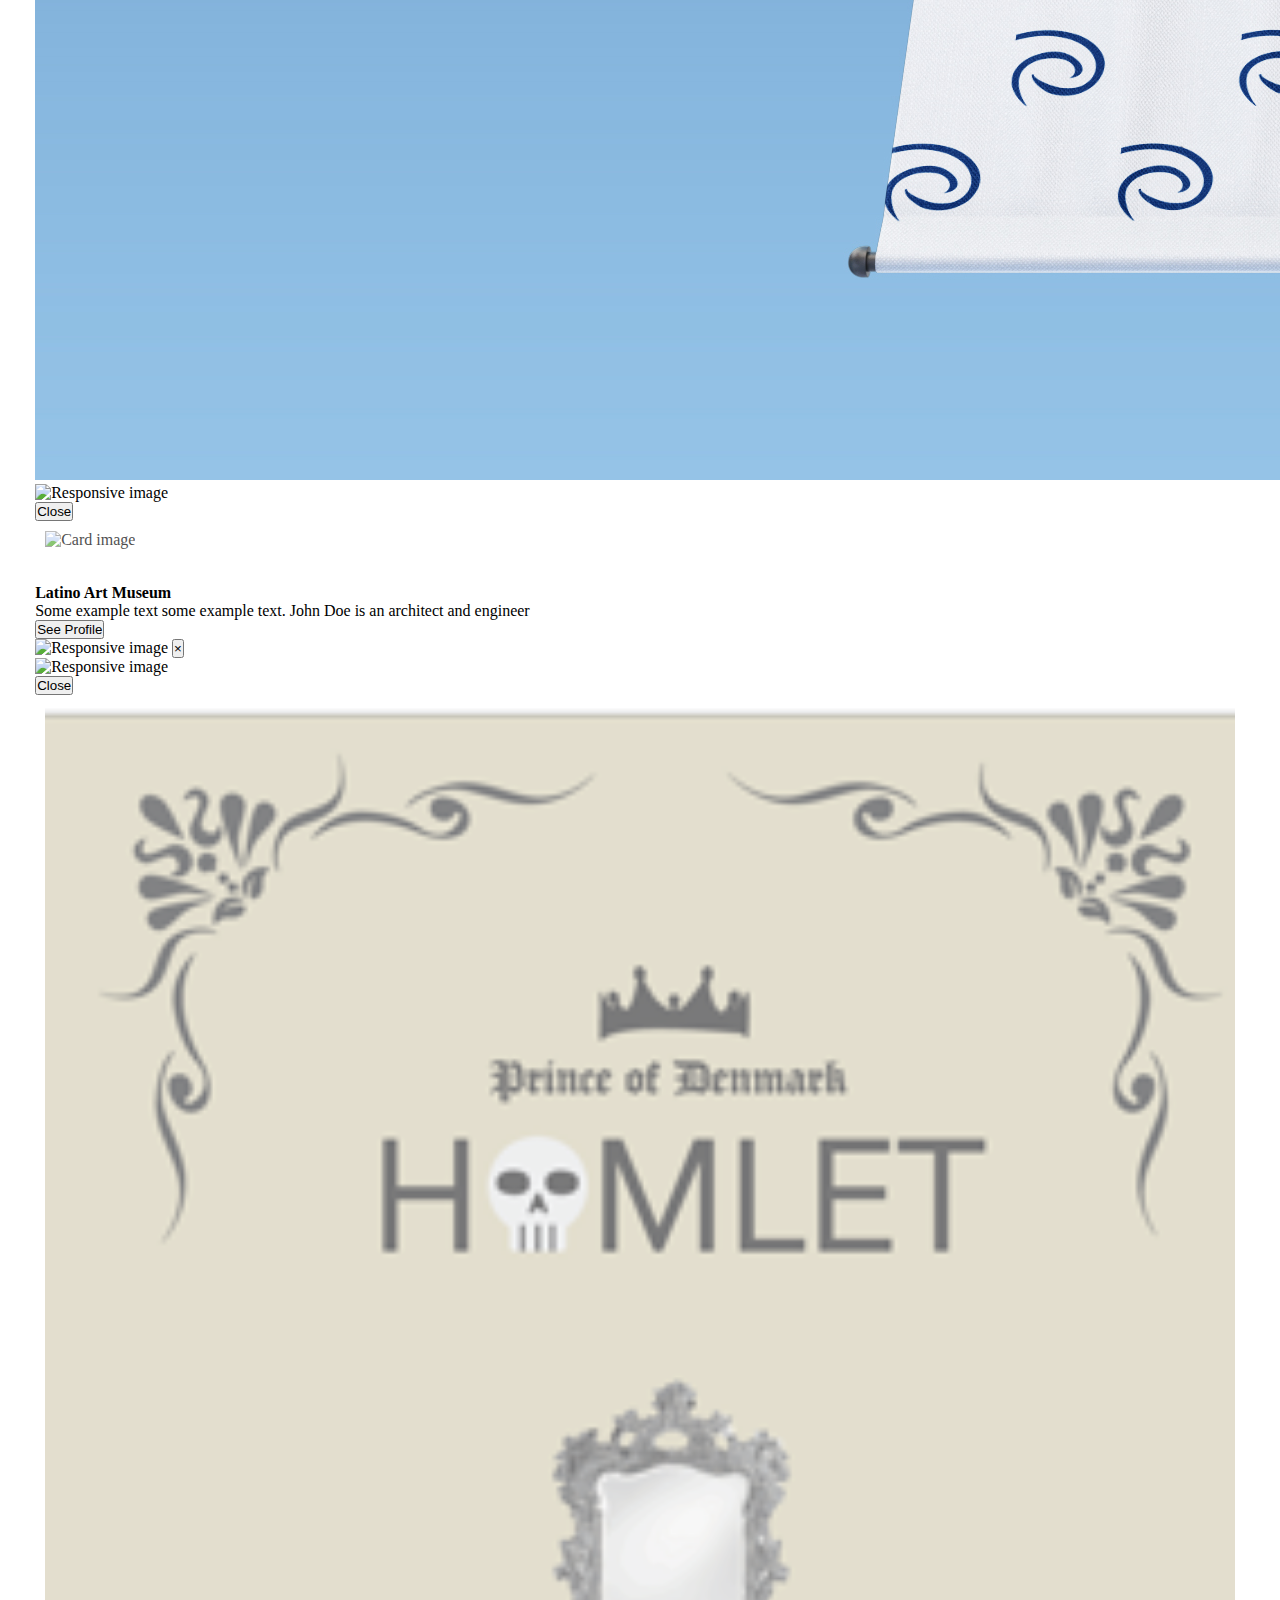
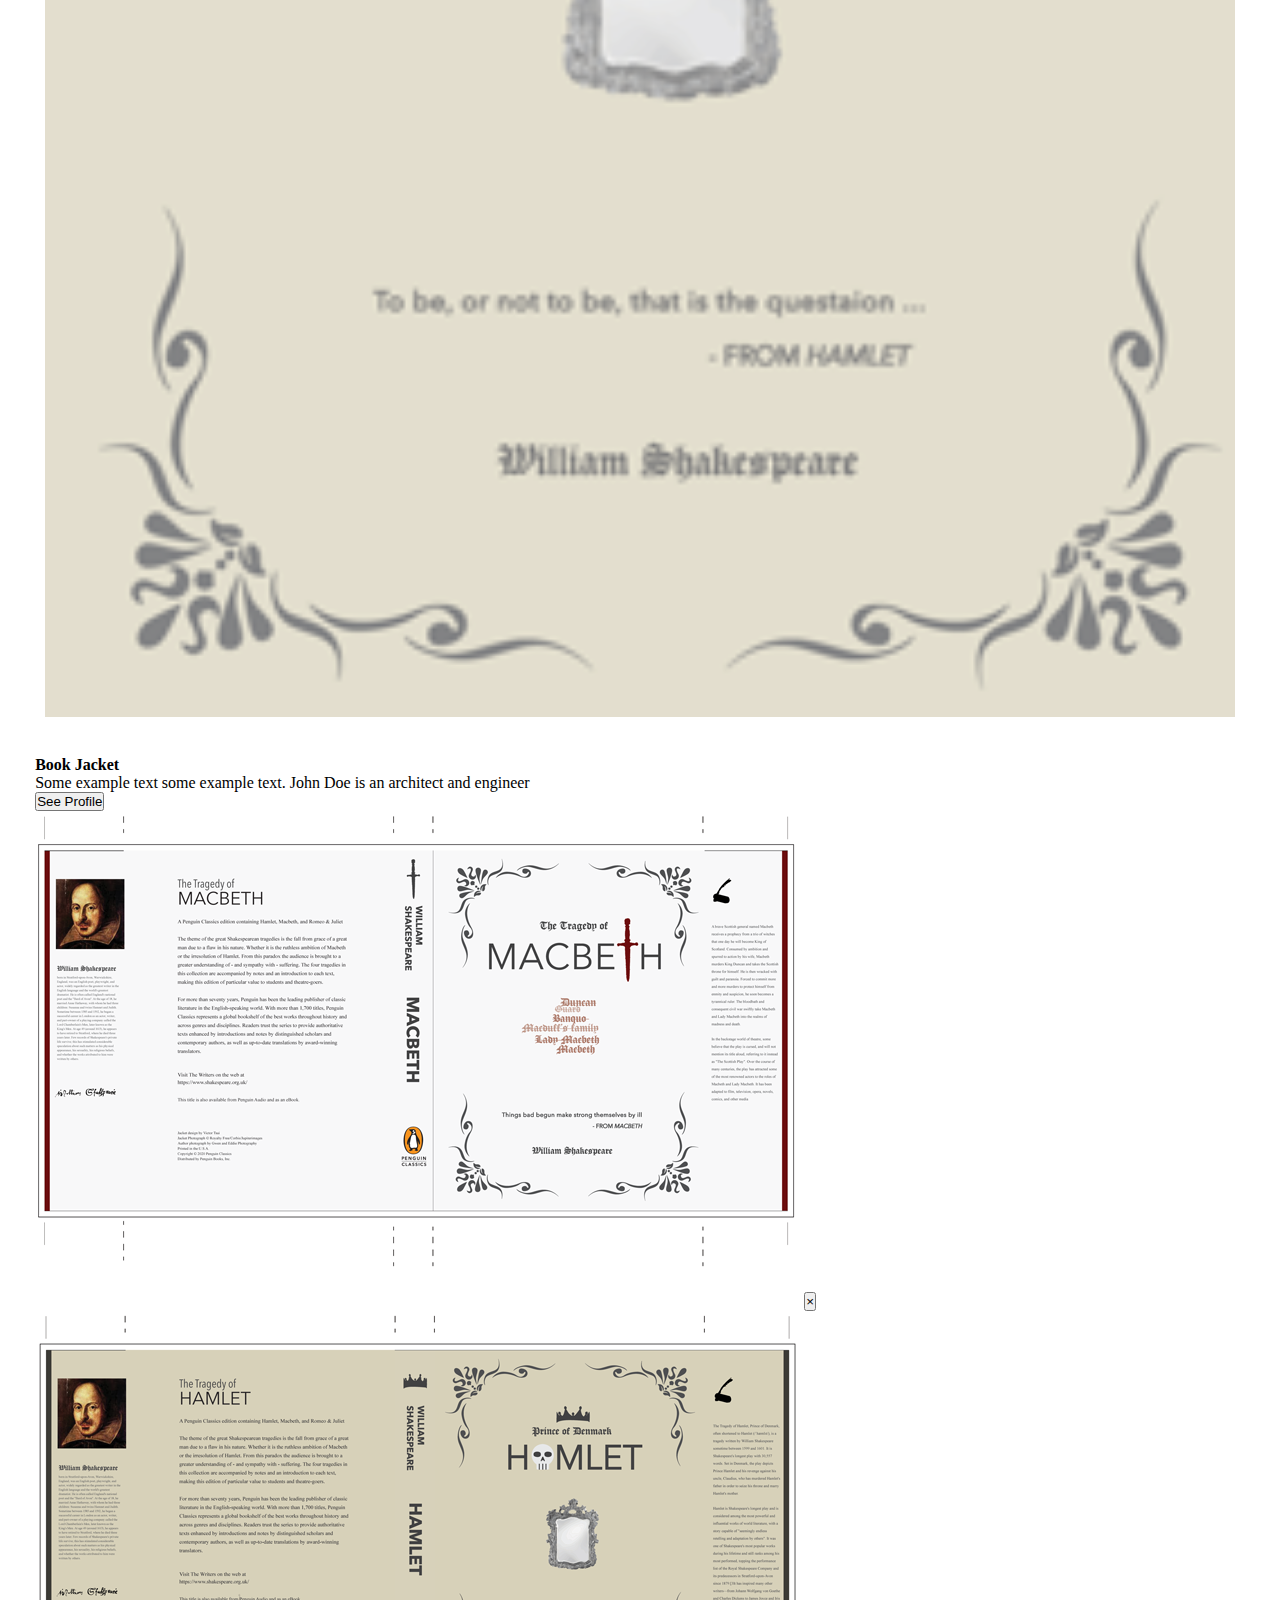
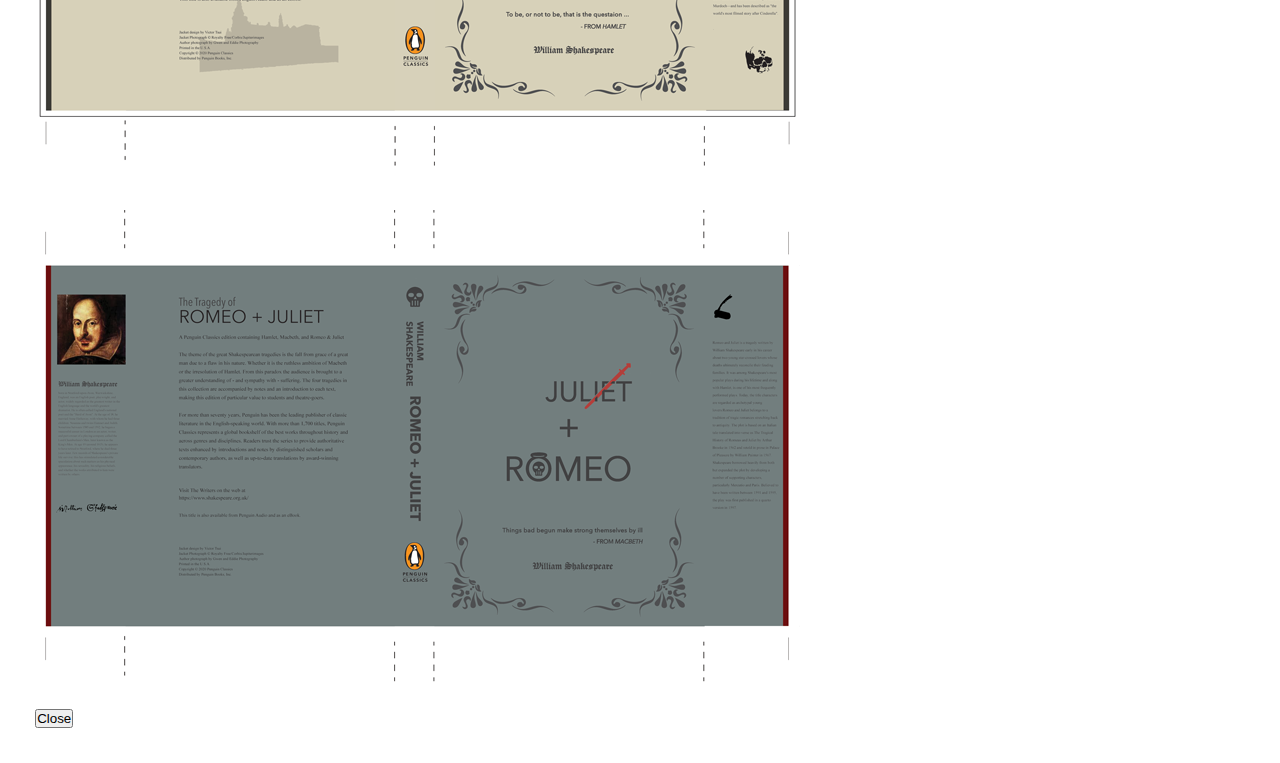
==== commit 41c9e7a2: "update" ====
--- a/index.html
+++ b/index.html
@@ -11,14 +11,12 @@
 <script src="https://kit.fontawesome.com/938a18ead6.js" crossorigin="anonymous"></script>
 
 <link rel="icon" href="favicon.ico" type="image/x-icon" />
-<link rel="apple-touch-icon" href="images/apple-touch-icon.png">
-<link rel="apple-touch-icon" sizes="72x72" href="images/apple-touch-icon-72x72.png">
-<link rel="apple-touch-icon" sizes="114x114" href="images/apple-touch-icon-114x114.png">
+
 </head>
 
 <body>
     <nav class="navbar navbar-expand-lg navbar-light">
-        <a class="navbar-brand" href="index.html"><img src="asset/images/logo.png" width="40" alt=""></a>
+        <a class="navbar-brand" href="index.html"><img src="asset/images/favicon.png" width="40" alt=""></a>
         <button class="navbar-toggler" type="button" data-toggle="collapse" data-target="#navbarSupportedContent"
             aria-controls="navbarSupportedContent" aria-expanded="false" aria-label="Toggle navigation">
             <span class="navbar-toggler-icon"></span>
@@ -28,6 +26,7 @@
                 <li class="nav-item">
                     <a class="nav-link active" href="/index.html">Projects</a>
                 </li>
+
                 <li class="nav-item">
                     <a class="nav-link" href="/page.html">Contact</a>
                 </li>
@@ -63,10 +62,10 @@
                                     
                                           <!-- Modal body -->
                                           <div class="modal-body">
-                                              <img src="asset/images/Banner front.jpg" class="img-fluid" alt="Responsive image">
+                                              <img src="asset/images/bannerfront.jpg" class="img-fluid" alt="Responsive image">
                                           </div>
                                           <div class="modal-body">
-                                            <img src="asset/images/Billboard final.jpg" class="img-fluid" alt="Responsive image">
+                                            <img src="asset/images/billboardfinal.jpg" class="img-fluid" alt="Responsive image">
                                           </div>
                                           
                                     
@@ -83,7 +82,7 @@
             </div>
             <div class="col-md-4">
                 <div class="card h-100" >
-                    <img src="asset/images/Museum.png " class="project card-img-top" style="width:100%" alt="Card image">
+                    <img src="asset/images/museum.png " class="project card-img-top" style="width:100%" alt="Card image">
                      <div class="card-body">
                         <h4 class="card-title">Latino Art Museum</h4>
                         <p class="card-text">Some example text some example text. John Doe is an architect and engineer</p>
@@ -94,13 +93,13 @@
                                   
                                         <!-- Modal Header -->
                                         <div class="modal-header">
-                                          <img src="asset/images/Mockup .jpg" class="img-fluid" alt="Responsive image">
+                                          <img src="asset/images/mockup .jpg" class="img-fluid" alt="Responsive image">
                                           <button type="button" class="close" data-dismiss="modal">&times;</button>
                                         </div>
                                   
                                         <!-- Modal body -->
                                         <div class="modal-body">
-                                            <img src="asset/images/Advertisinf Board.jpg" class="img-fluid" alt="Responsive image">
+                                            <img src="asset/images/advertisinfboard.jpg" class="img-fluid" alt="Responsive image">
                                         </div>
                                   
                                         <!-- Modal footer -->
@@ -138,7 +137,7 @@
                                     <!-- Modal body -->
                                     <div class="modal-body">
                                         <img src="asset/images/print-layout-vcd2-02.png" class="img-fluid" alt="Responsive image">
-                                        <img src="asset/images/print-layout-vcd2-01.png" class="img-fluid" alt="Responsive image">
+                                        <img src="asset/images/print-layout-vcd2-03.png" class="img-fluid" alt="Responsive image">
                                     </div>
                                     
                                     <!-- Modal footer -->
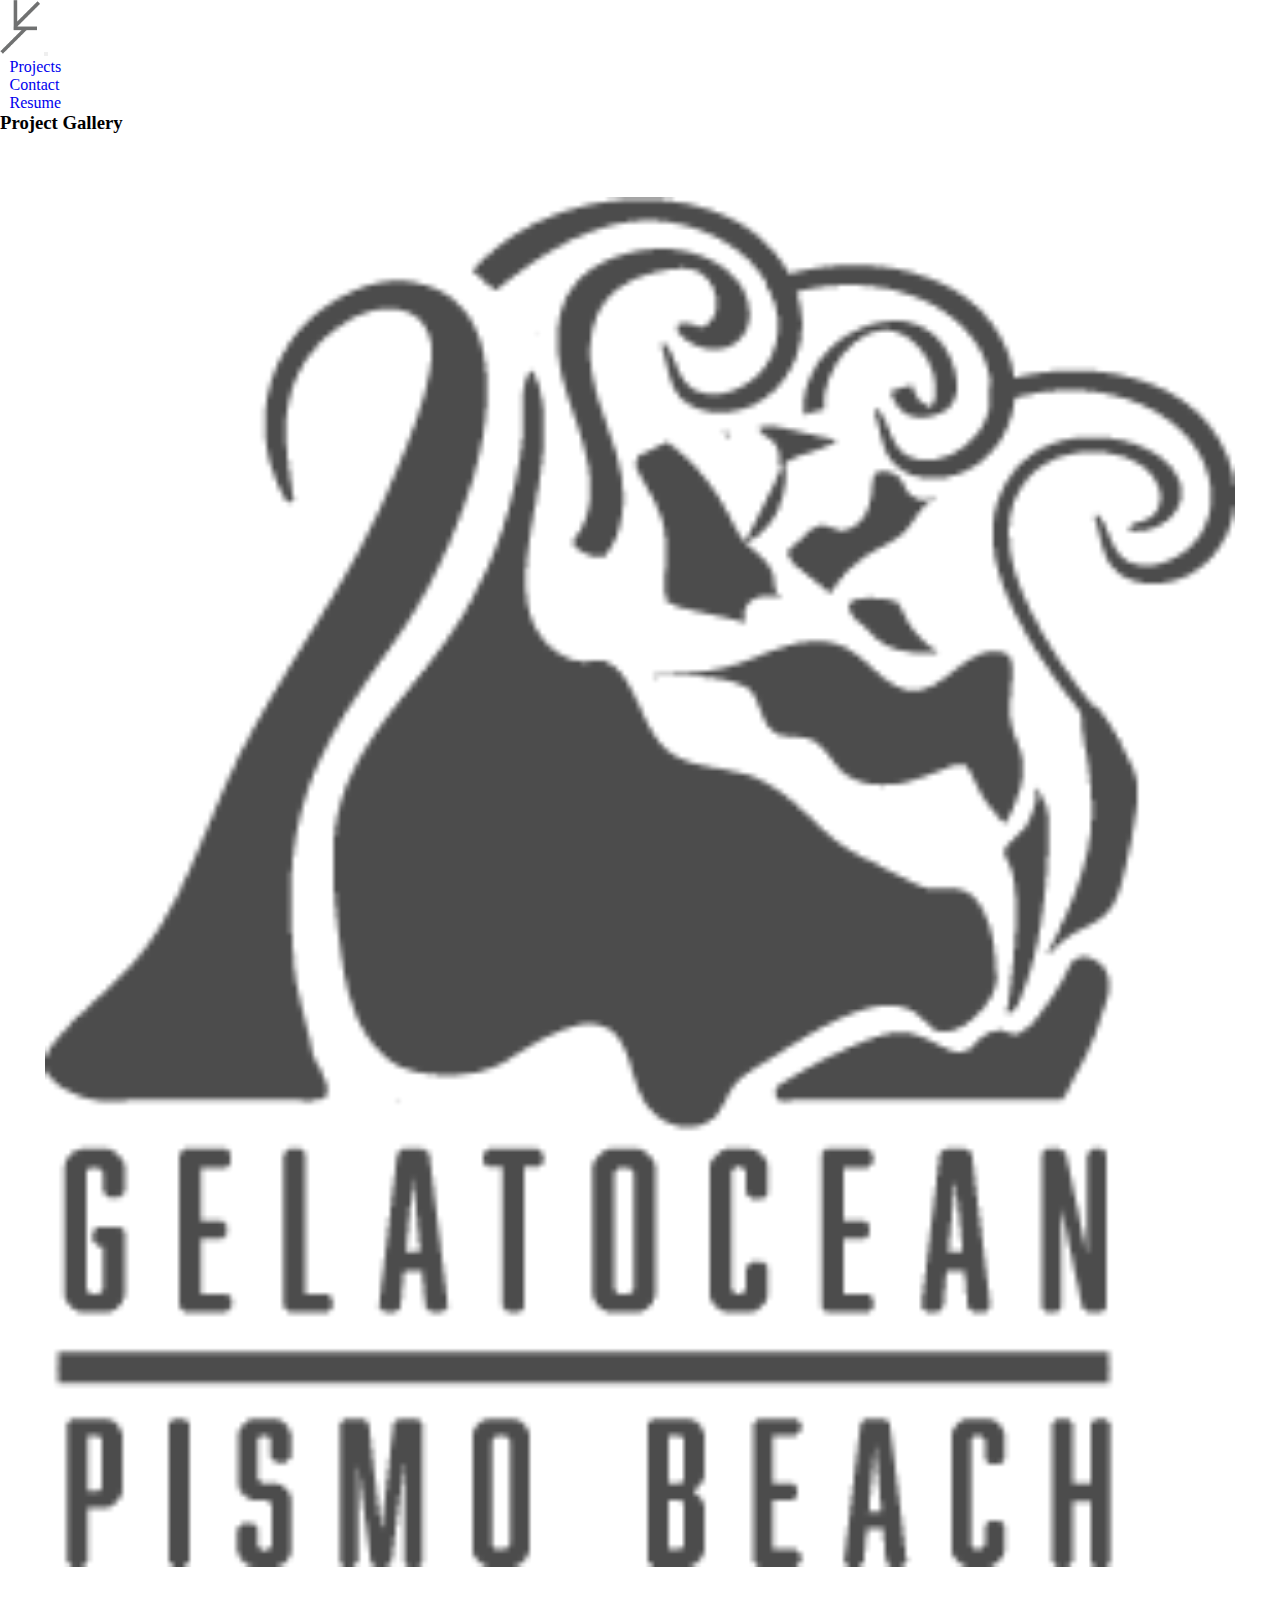
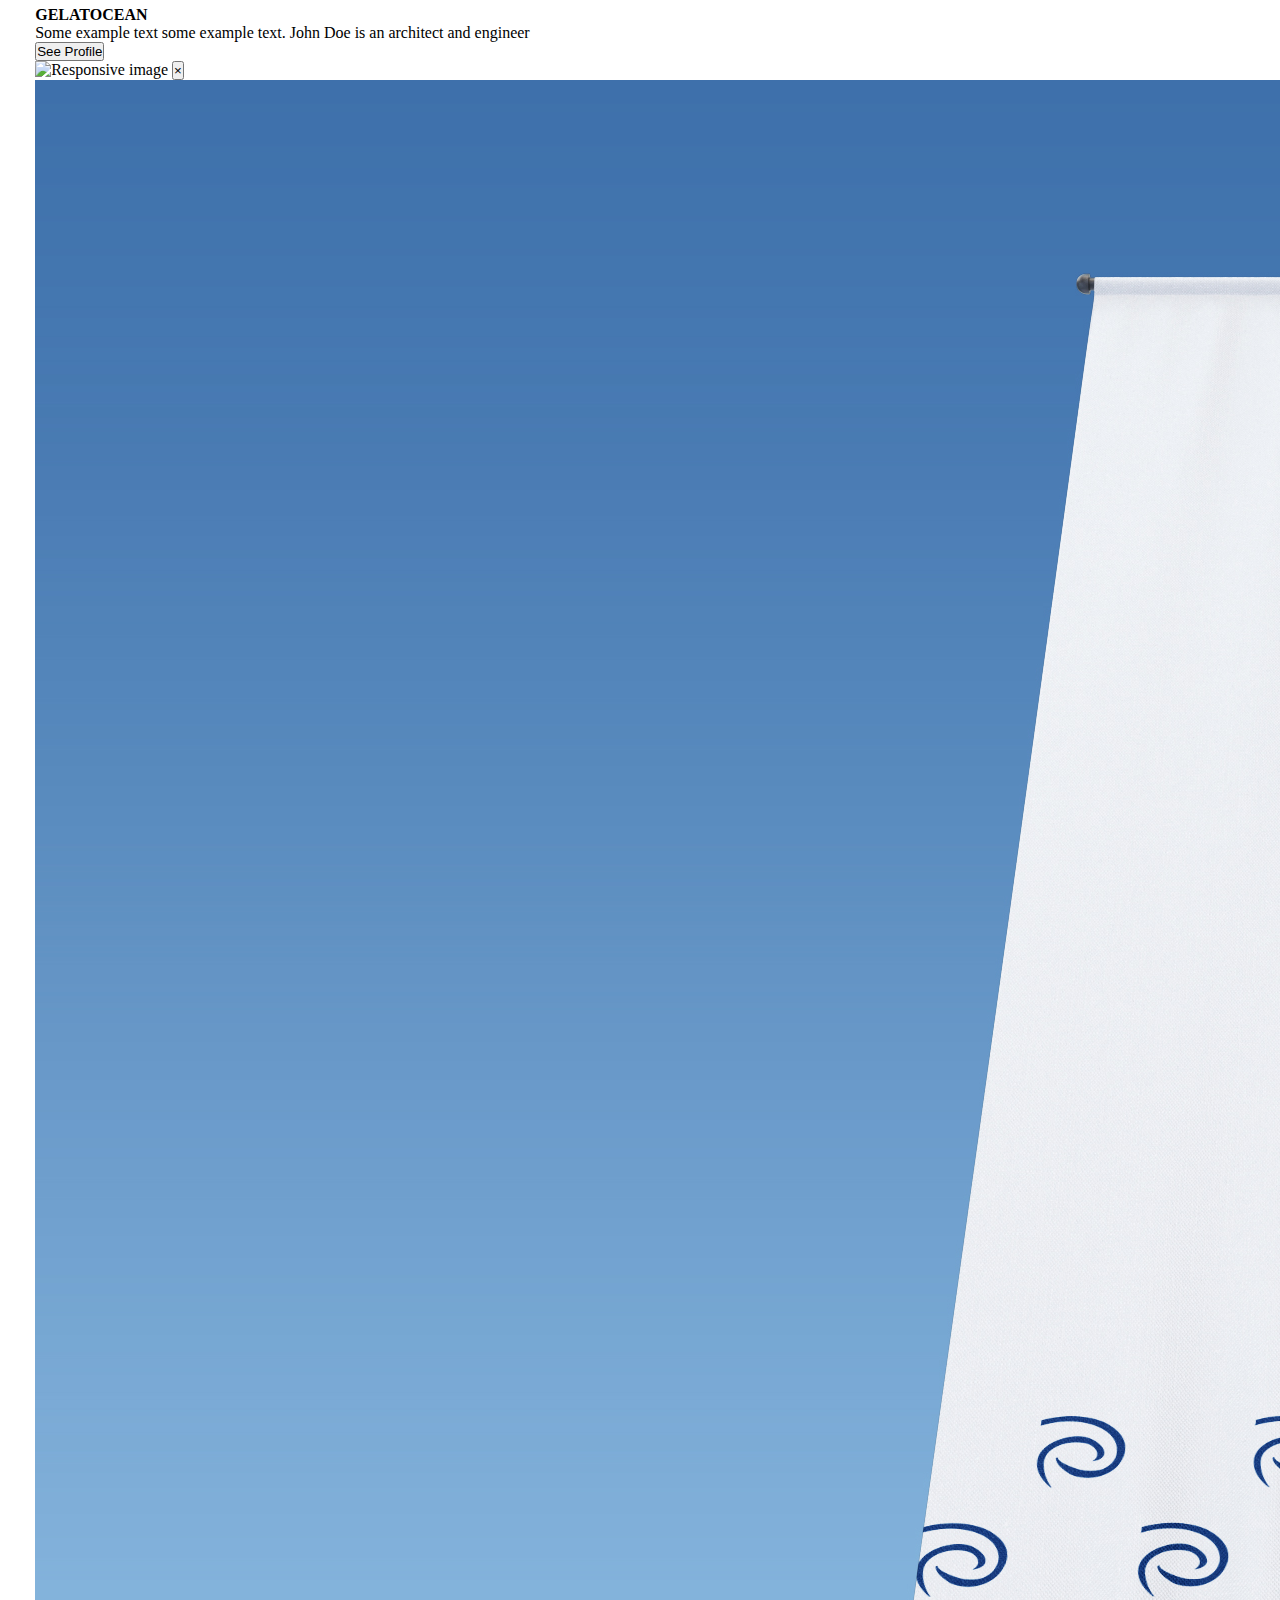
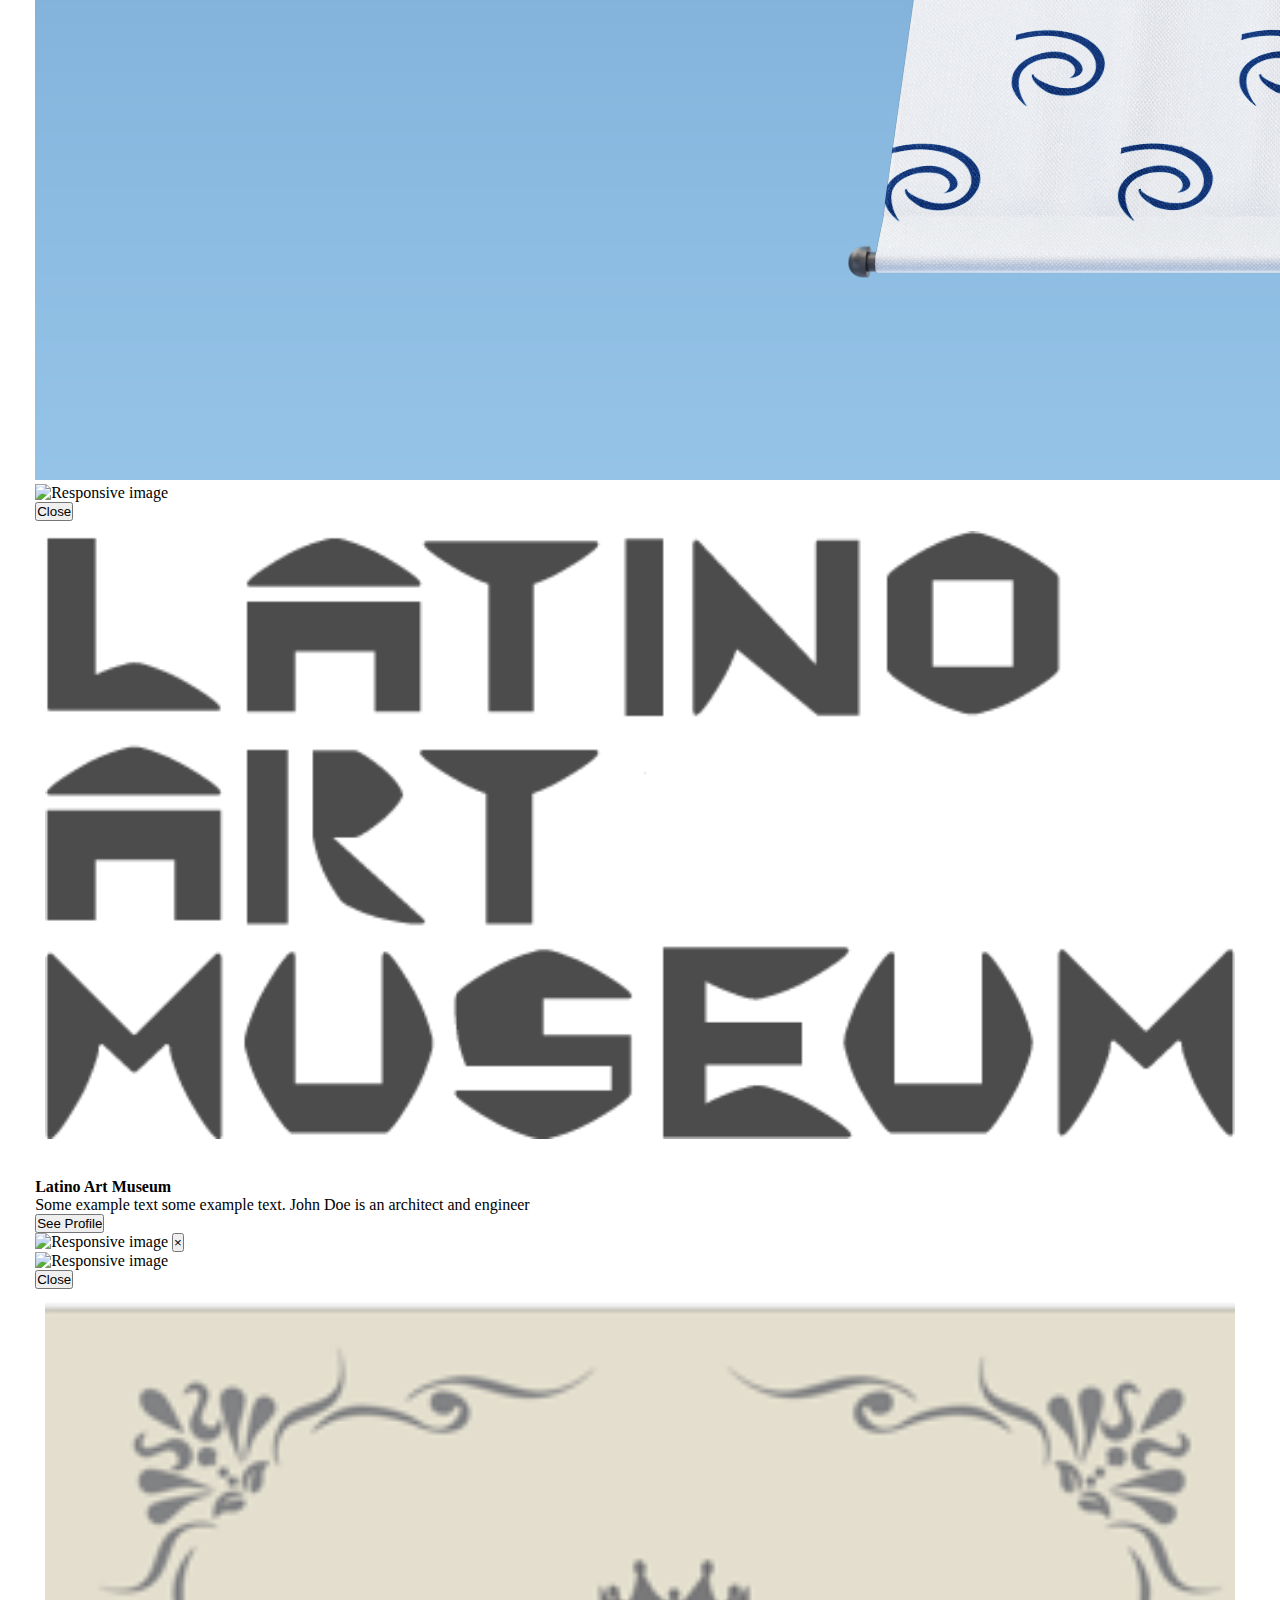
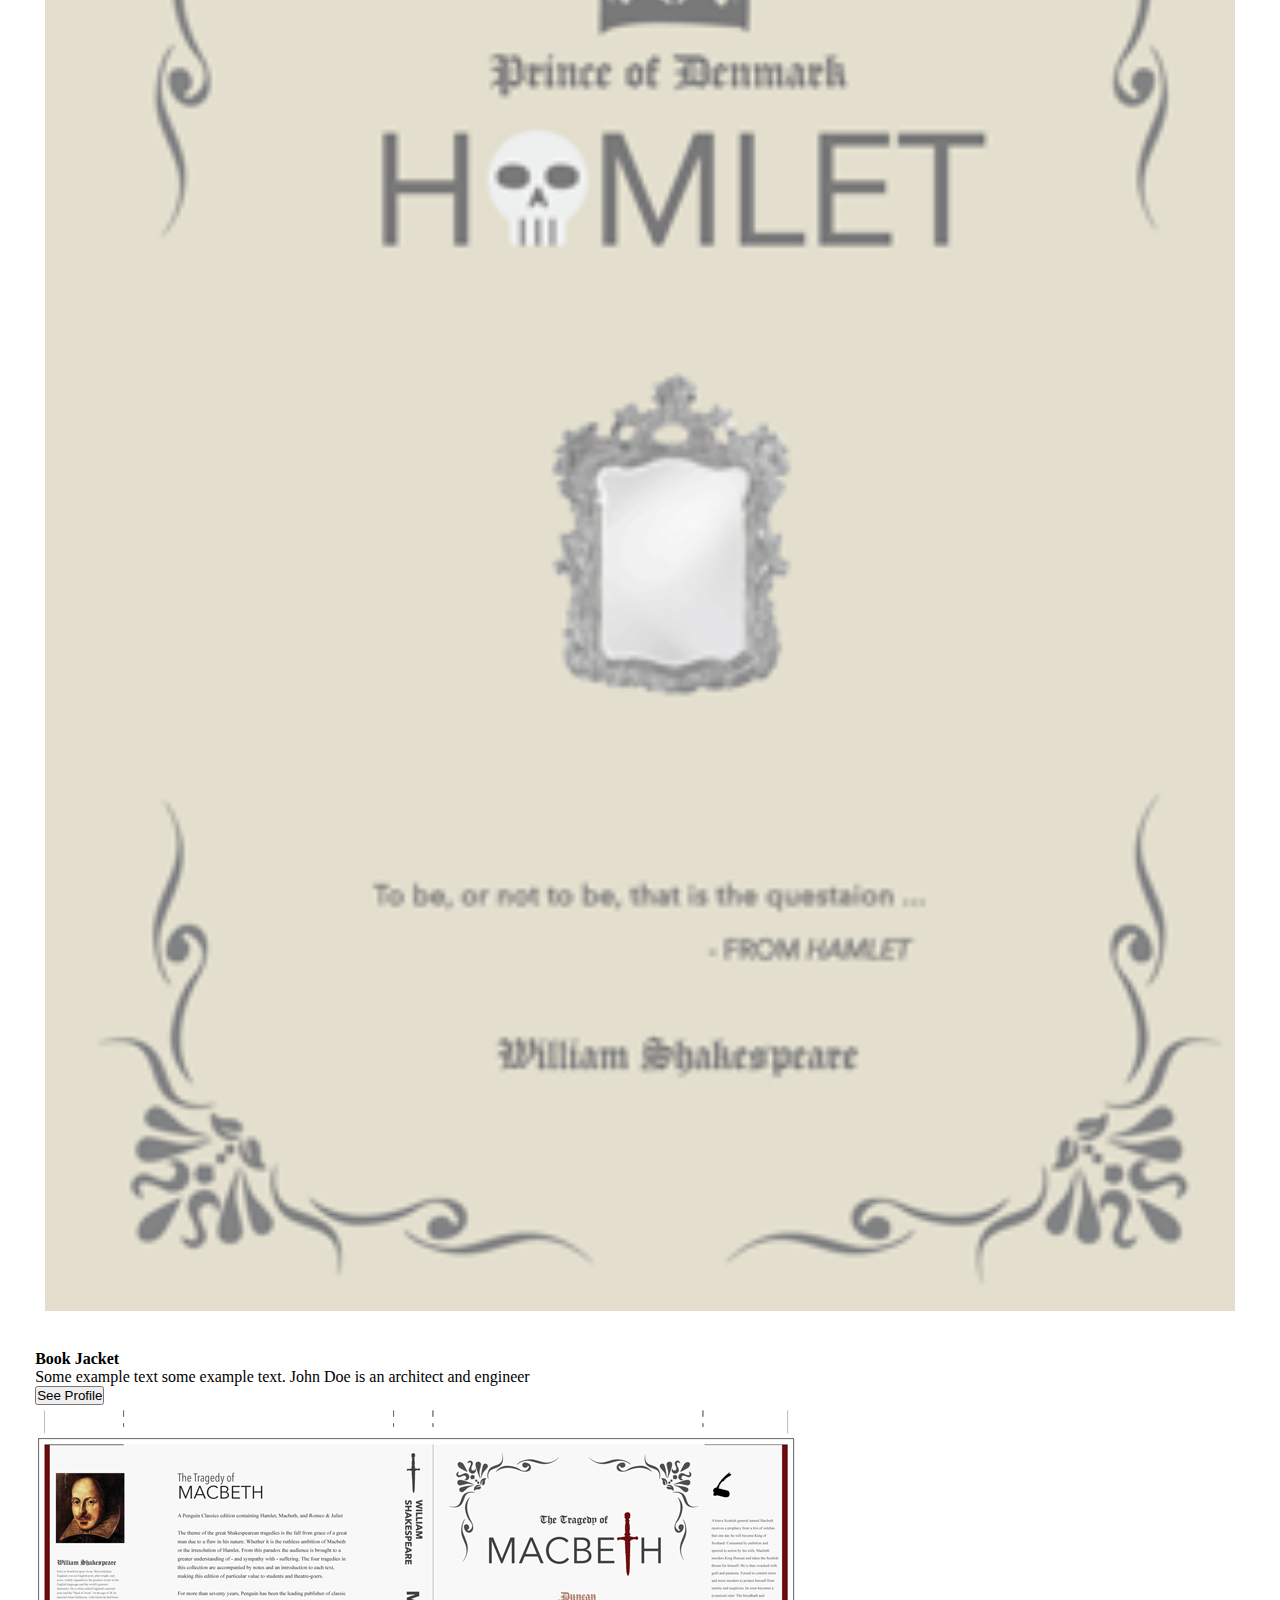
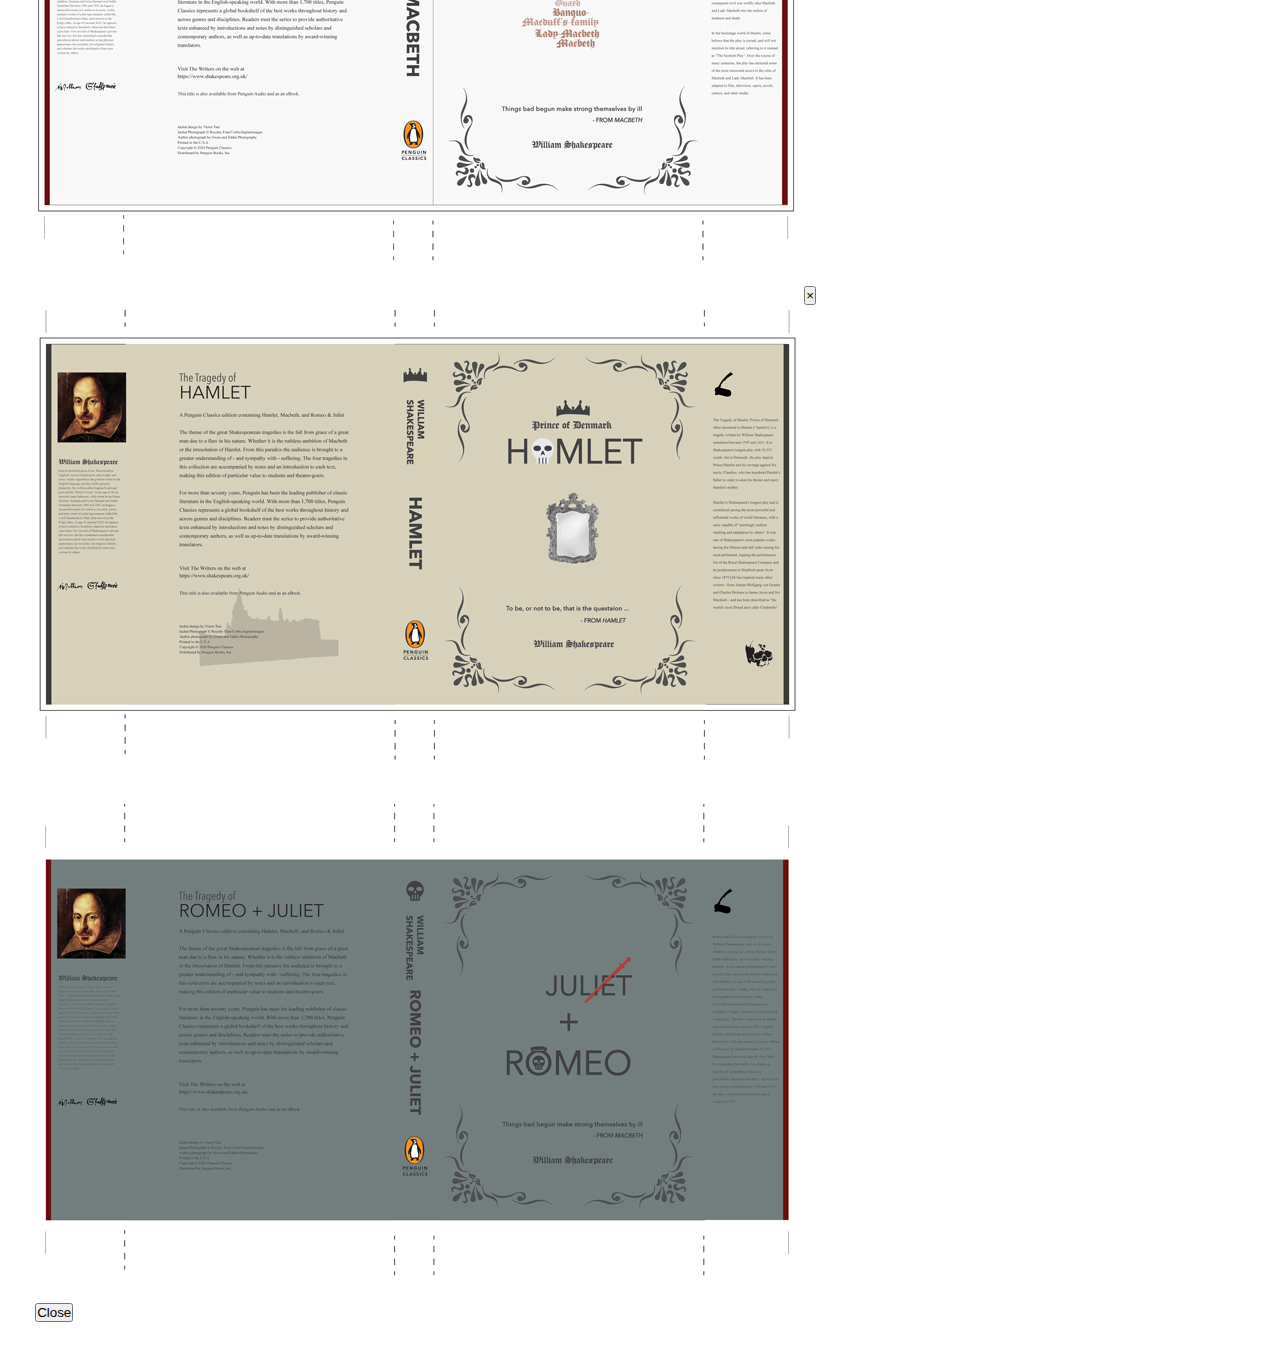
==== commit bb46e2e7: "update" ====
--- a/index.html
+++ b/index.html
@@ -11,6 +11,9 @@
 <script src="https://kit.fontawesome.com/938a18ead6.js" crossorigin="anonymous"></script>
 
 <link rel="icon" href="favicon.ico" type="image/x-icon" />
+<link rel="apple-touch-icon" href="images/apple-touch-icon.png">
+<link rel="apple-touch-icon" sizes="72x72" href="images/apple-touch-icon-72x72.png">
+<link rel="apple-touch-icon" sizes="114x114" href="images/apple-touch-icon-114x114.png">
 
 </head>
 
@@ -45,7 +48,7 @@
             <div class="col-md-4">
                 <div class="card h-100">
                     <a href="">
-                        <img src="asset/images/brand.png " class="project card-img-top" style="width:100%" alt="Card image">
+                        <img src="asset/images/brand.png" class="project card-img-top" style="width:100%" alt="Card image">
                      </a>
                      <div class="card-body">
                         <h4 class="card-title">GELATOCEAN</h4>
@@ -82,7 +85,7 @@
             </div>
             <div class="col-md-4">
                 <div class="card h-100" >
-                    <img src="asset/images/museum.png " class="project card-img-top" style="width:100%" alt="Card image">
+                    <img src="asset/images/museumlogo.png" class="project card-img-top" style="width:100%" alt="Card image">
                      <div class="card-body">
                         <h4 class="card-title">Latino Art Museum</h4>
                         <p class="card-text">Some example text some example text. John Doe is an architect and engineer</p>
@@ -93,7 +96,7 @@
                                   
                                         <!-- Modal Header -->
                                         <div class="modal-header">
-                                          <img src="asset/images/mockup .jpg" class="img-fluid" alt="Responsive image">
+                                          <img src="asset/images/mockup.jpg" class="img-fluid" alt="Responsive image">
                                           <button type="button" class="close" data-dismiss="modal">&times;</button>
                                         </div>
                                   
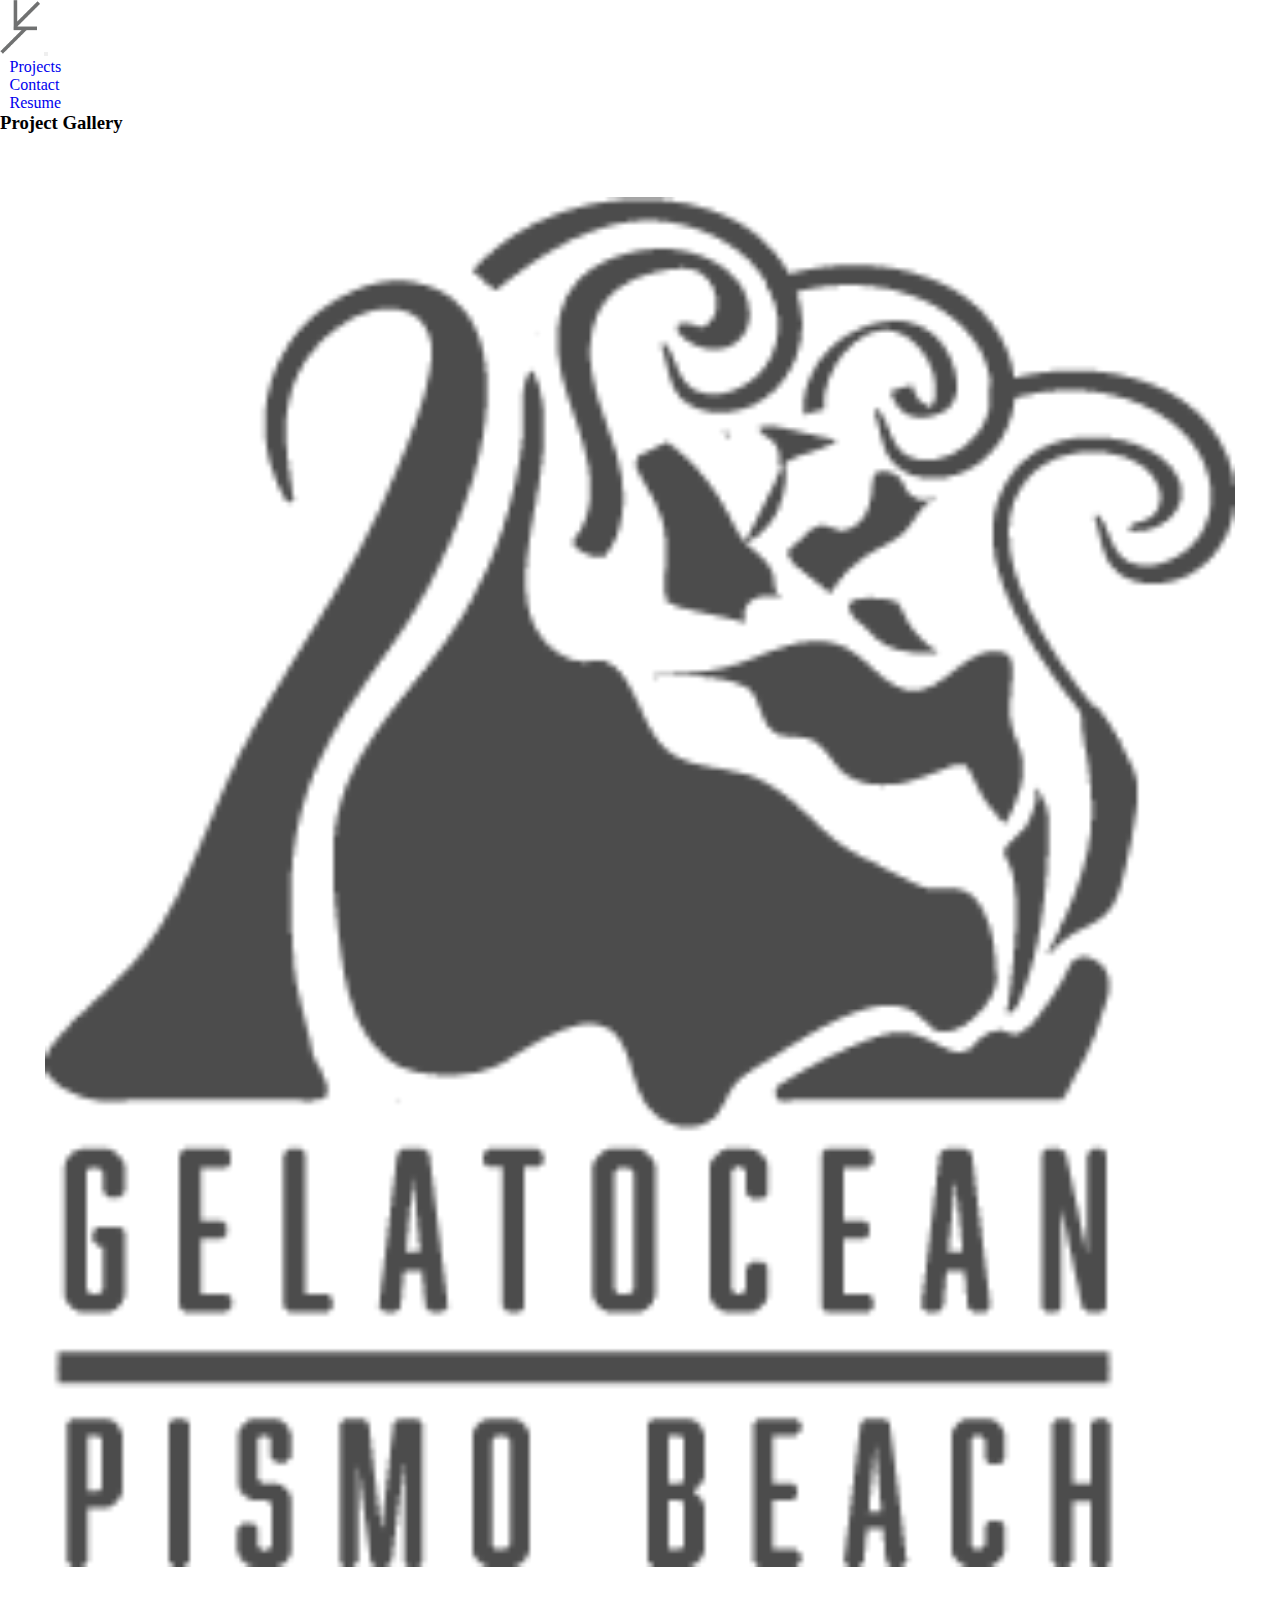
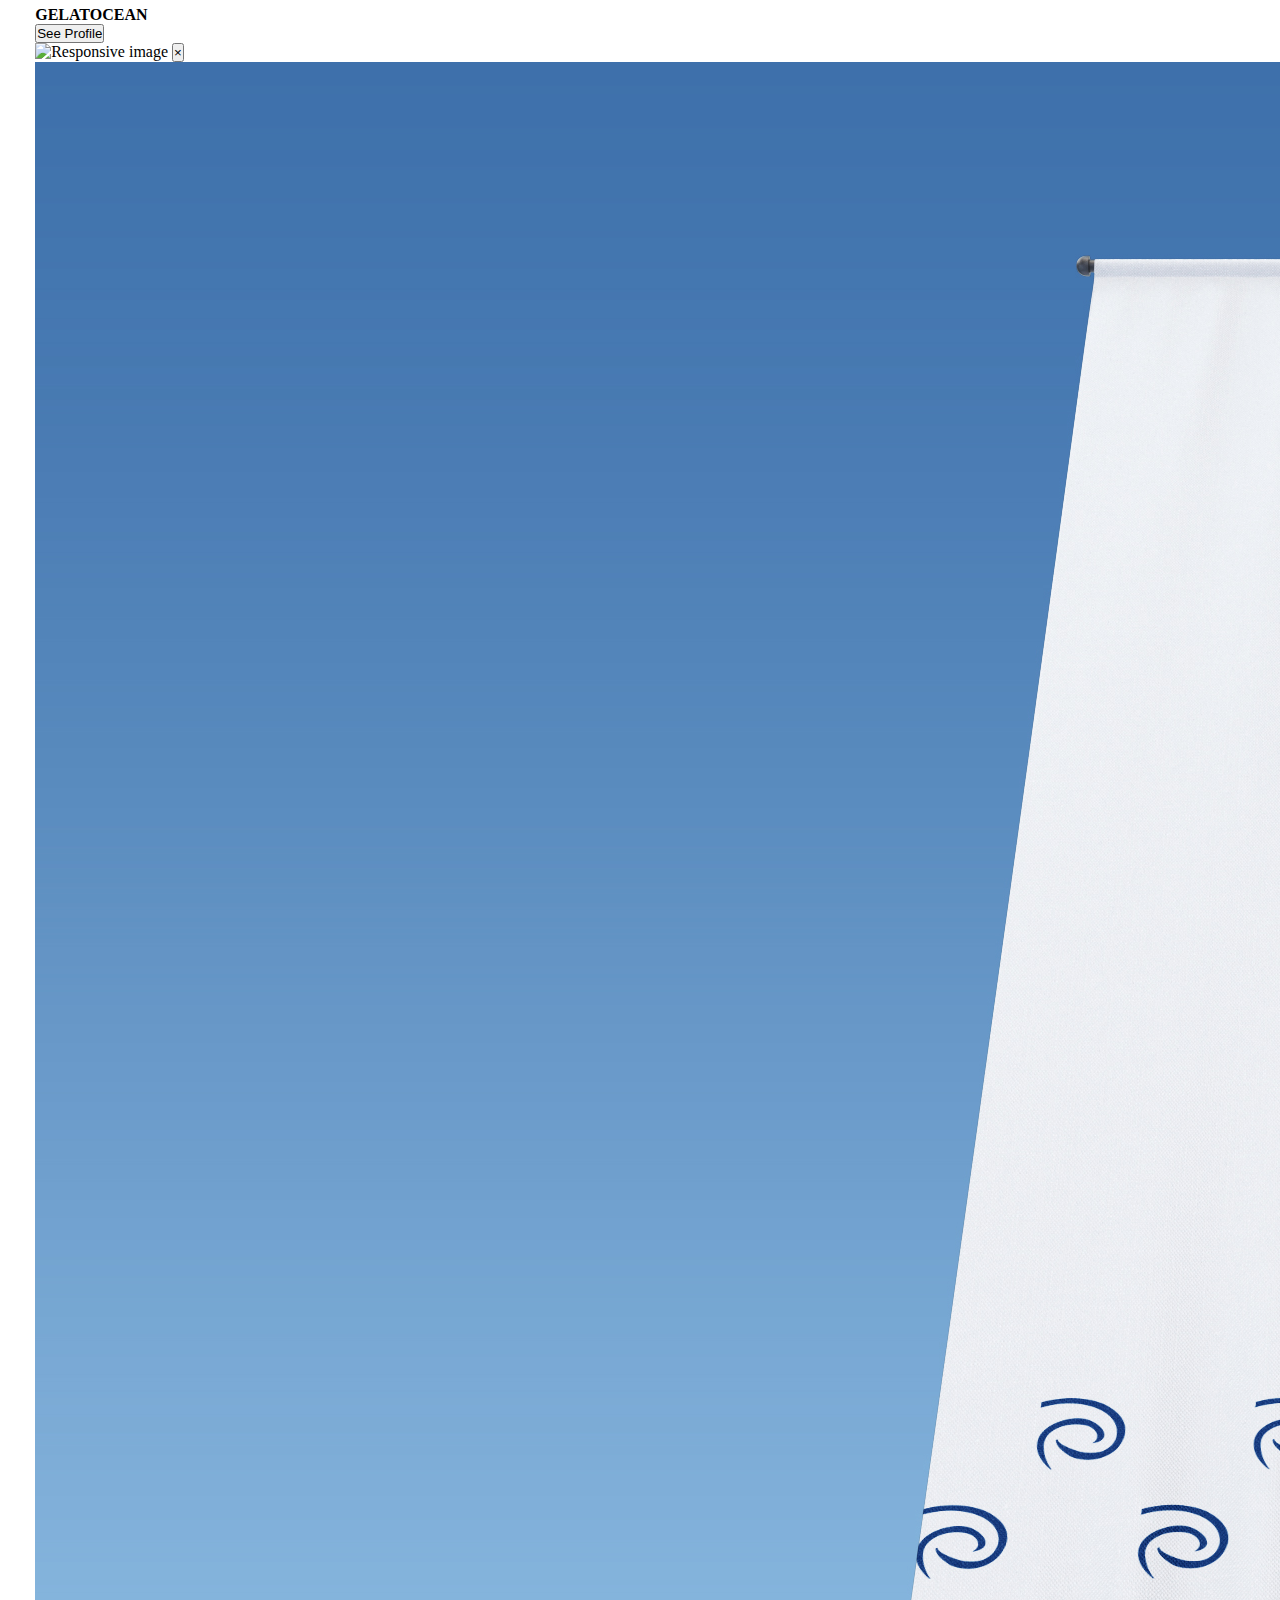
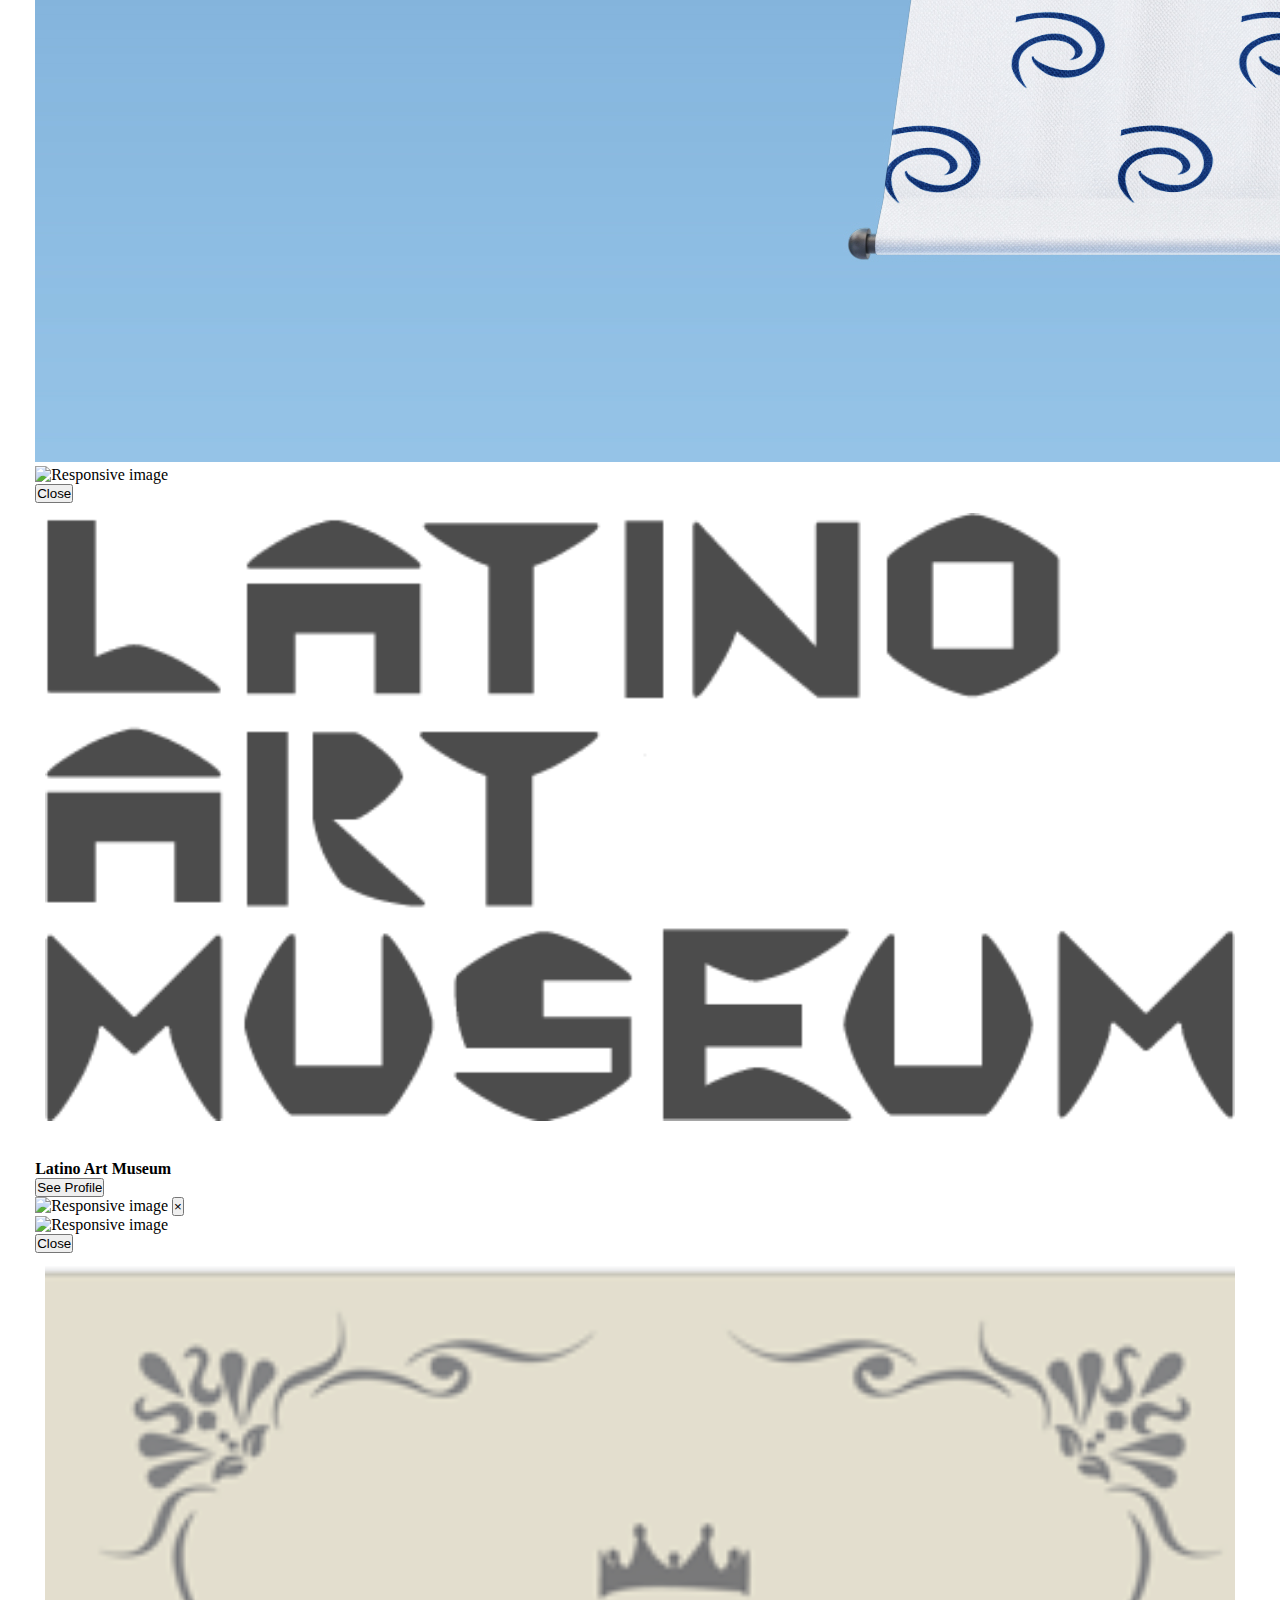
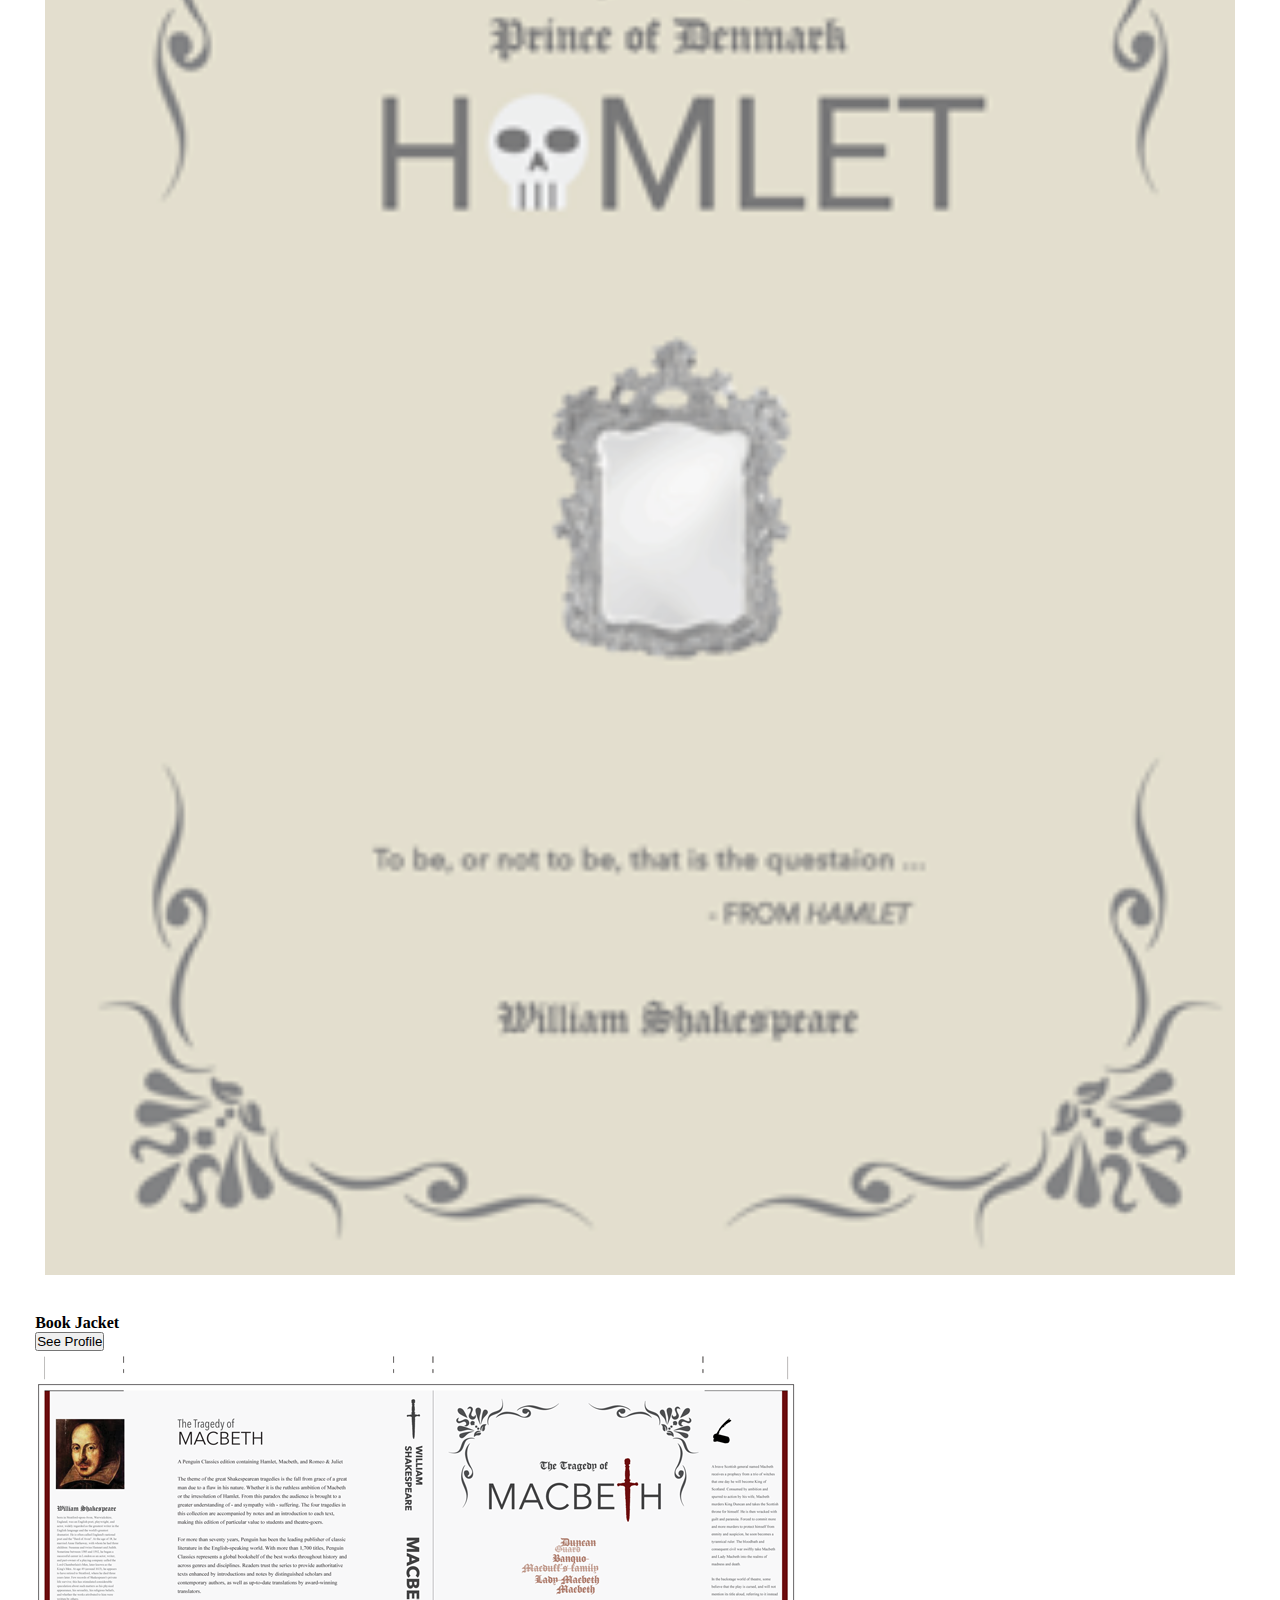
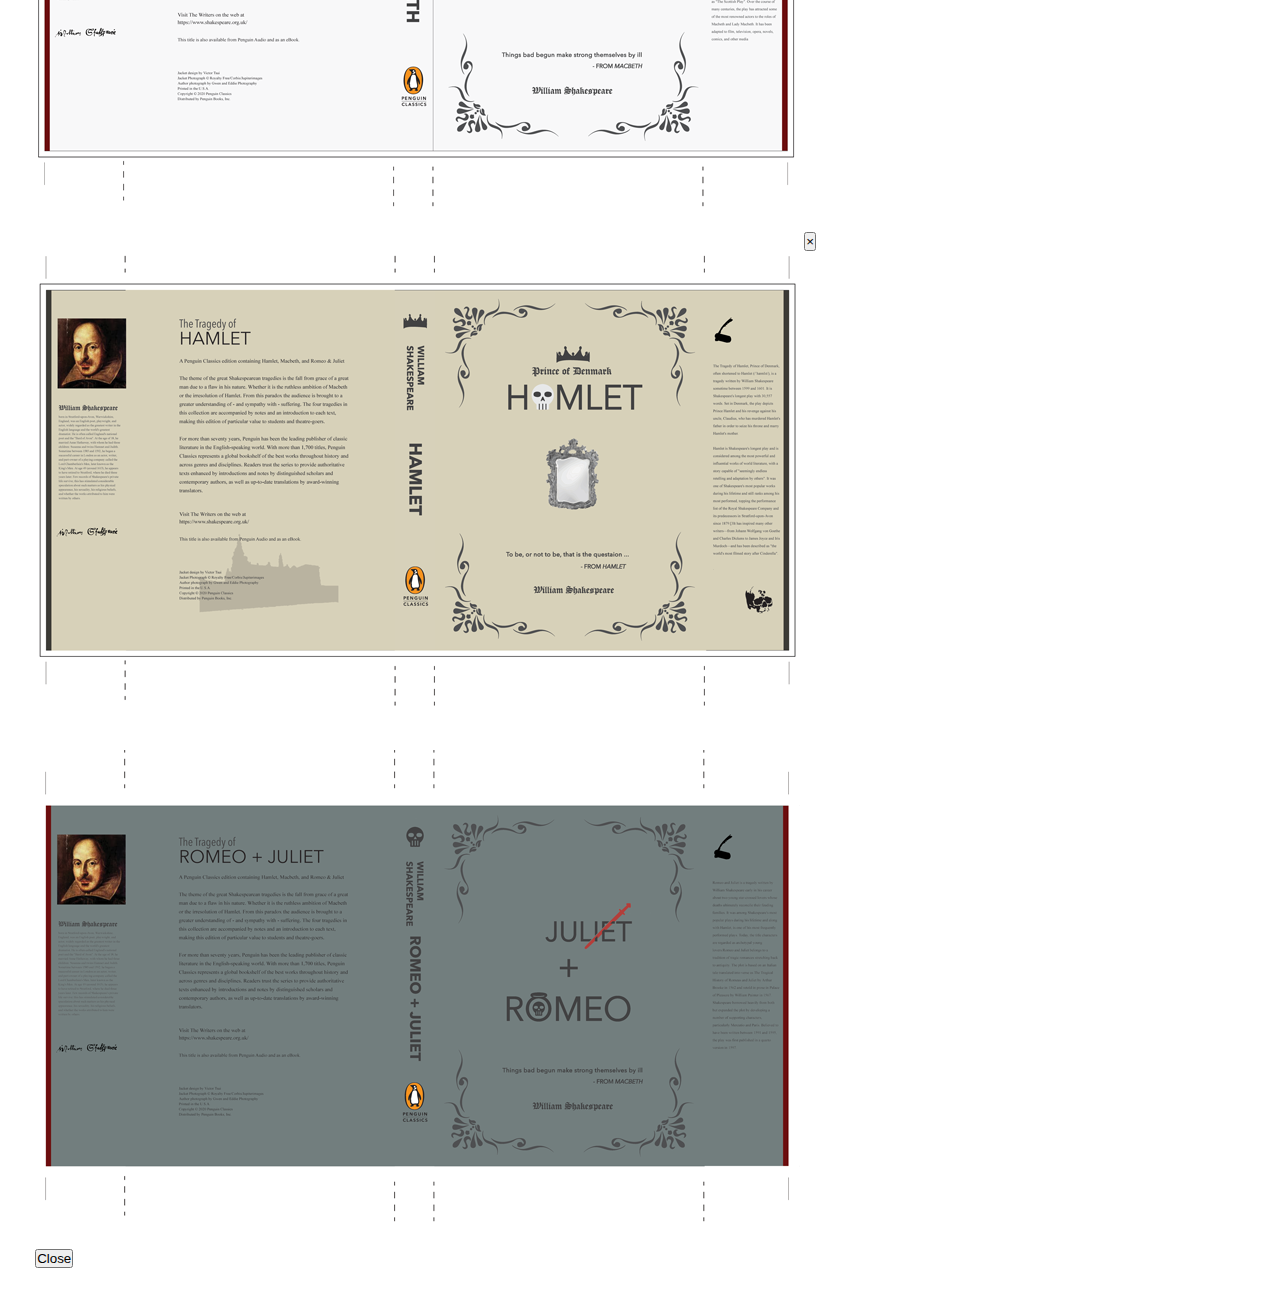
==== commit 6da12077: "update" ====
--- a/index.html
+++ b/index.html
@@ -52,7 +52,7 @@
                      </a>
                      <div class="card-body">
                         <h4 class="card-title">GELATOCEAN</h4>
-                        <p class="card-text">Some example text some example text. John Doe is an architect and engineer</p>
+                        <p class="card-text"></p>
                         <button type="button" href="#" class="btn btn-primary" data-toggle="modal" data-target="#Gelatocean" >See Profile</button>
                             <div class="modal fade" id="Gelatocean">
                                 <div class="modal-dialog">
@@ -88,7 +88,7 @@
                     <img src="asset/images/museumlogo.png" class="project card-img-top" style="width:100%" alt="Card image">
                      <div class="card-body">
                         <h4 class="card-title">Latino Art Museum</h4>
-                        <p class="card-text">Some example text some example text. John Doe is an architect and engineer</p>
+                        <p class="card-text"></p>
                             <button type="button" href="#" class="btn btn-primary" data-toggle="modal" data-target="#myModal" >See Profile</button>
                                 <div class="modal fade" id="myModal">
                                     <div class="modal-dialog">
@@ -125,7 +125,7 @@
                      </a>
                      <div class="card-body">
                         <h4 class="card-title">Book Jacket</h4>
-                        <p class="card-text">Some example text some example text. John Doe is an architect and engineer</p>
+                        <p class="card-text"></p>
                             <button type="button" href="#" class="btn btn-primary" data-toggle="modal" data-target="#bookjacket" >See Profile</button>
                             <div class="modal fade" id="bookjacket">
                                 <div class="modal-dialog">
